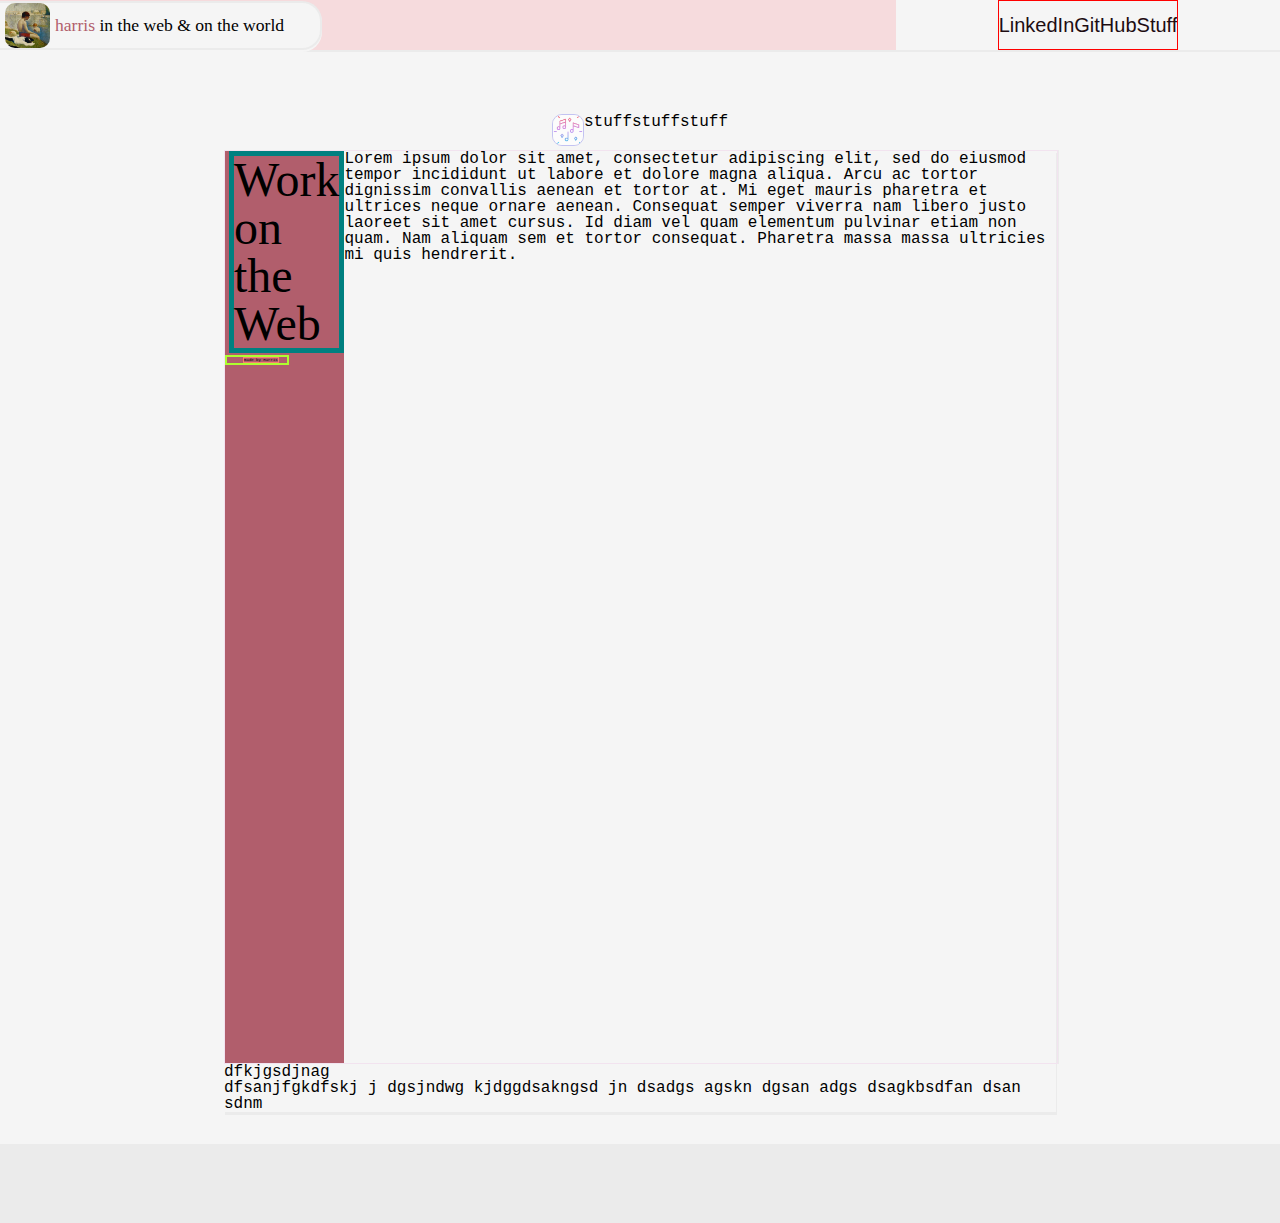
==== index.html @ e140eba7 "playing around with body elements, created more problems but also some headway" ====
<!DOCTYPE html>
<html lang="en">
<head>
    <meta charset="UTF-8">
    <meta name="viewport" content="width=device-width, initial-scale=1.0">
    <link rel="stylesheet" href="assets/reset.css">
    <link rel="stylesheet" href="assets/style.css">
    <title>Harris' Portfolio</title>
</head>
<body>
    <header>

        <div id="site-logo">
            <img src="assets/images/boy looking left.png" alt="header image" height="45px" width="45px">
            <p><span id="harris">harris</span> in the web & on the world</p>
        </div>

        <div id="nav-tup">
            <nav>
                <div id="nav-items-tup">
                    <ul id="nav-items">
                        <li><span id="zam"><a href="https://coolors.co/cec2ff-ebebeb-b3b3f1-dcb6d5-d6a1bf-553e4e-d396b4-cf8ba9-b15e6c">LinkedIn</a></span></li>
                        <li><span id="bam"><a href="">GitHub</a></span></li>
                        <li><span id="glam"><a href="">Stuff</a></span></li>
                    </ul>
                </div>
            </nav>
        </div>

    </header>

    <main>
        <div class="row-v1">
            <div id="music-v1">
                <img src="assets/images/music 2.png" alt="" height="30" width="30">
            </div>
            <div >
                <ul class="pg-nav">
                    <li>stuff</li>
                    <li>stuff</li>
                    <li>stuff</li>
                </ul>
            </div>
        </div>

        <div class="pg-v1">
            <div id="wlcm-sctn">
                    <div id="hdr-bnnr">
                        <h1>Work on the Web</h1> 
                        <div id="frm-hrrs-tup">
                            <span id="frm-hrrs"><p>made by Harris</p></span>
                        </div>
                        
                    </div> 

                <p>Lorem ipsum dolor sit amet, consectetur adipiscing elit, sed do eiusmod tempor incididunt ut labore et dolore magna aliqua. Arcu ac tortor dignissim convallis aenean et tortor at. Mi eget mauris pharetra et ultrices neque ornare aenean. Consequat semper viverra nam libero justo laoreet sit amet cursus. Id diam vel quam elementum pulvinar etiam non quam. Nam aliquam sem et tortor consequat. Pharetra massa massa ultricies mi quis hendrerit. <br><br><br><br><br><br><br><br><br><br><br><br><br><br><br><br><br><br><br><br><br><br><br><br><br><br><br><br><br><br><br><br><br><br><br><br><br><br><br><br><br><br><br><br><br><br><br><br><br><br><br></p>
            </div>

            <div>
                <h2>dfkjgsdjnag</h2>
                <p>dfsanjfgkdfskj j dgsjndwg kjdggdsakngsd jn dsadgs  agskn dgsan adgs dsagkbsdfan dsan sdnm</p>
            </div>







        </div>



    </main>

    <div id="footer-tup">
        <footer>
            <p></p>
        </footer>
    </div>
</body>
</html>
---- assets/style.css ----
:root{
    --white-smoke:#F5F5F5;
    --anti-flash-white:#EBEBEB;
}




/*Creating page defaults*/
* {
    color:black;
    font-family: monospace;
    font-size: 16px;
    margin: 0;
    padding: 0;
}

/*Creating page defaults*/
html {
    width:100%;
    height: 100%;
}

body {
    background-color: #F5F5F5;
}

header{
/*Dimensions*/
width: auto;
height: auto;
padding: 0 0 0 0;

/*Display and positioning*/
display: flex;
justify-content: space-between;
align-items: center;

background-color: #F6DBDD;
box-shadow: 0px 2px #EBEBEB;
/*Border so we can visualize the element
border-bottom: solid 2px black;
border-top: solid 2px black;*/
}

#site-logo{

    /*Dimensions and borders*/
    margin: 1px 0 0 0px;
    padding: 0 0px 0 0px;
    border-top: solid 2px var(--anti-flash-white);
    border-bottom: solid 2px var(--anti-flash-white);
    border-right: solid 2px var(--anti-flash-white);
    border-radius: 0px 20px 20px 0;/*top-left top-right bottom-right bottom-left*/ 
    width: 25%;

    /*Display positioning*/
    display: flex;
    flex-direction: row;
    justify-content: start;
    align-items: center;

    background-color: var(--white-smoke);
    box-shadow: 0px 2px #F5F5F5;
    
}

#site-logo img{
    margin: 0px 5px 0px 5px;
    border-radius: 10px;
}

#site-logo p{
    /*Font Stuff*/
    font-family: Georgia, 'Times New Roman', Times, serif;
    font-size: 1.10em;

}

#harris{
    /**/
    color:#B15E6C;
}

#nav-tup{
    /*Dimesions and Border*/
    width:30%;
    height: auto;
    margin: 0 0 0 0;
  

    /*Display and Postioning*/
    display:flex;
    flex-direction: row;
    justify-content: center;
    align-items: center;
    
    background-color: var(--white-smoke);
    

}

#nav-items-tup{
    display: flex;
    flex-direction: row;
    /*Dimensions and Borders*/
    width: auto;
    height: 3em;
    
    justify-content: center;
    border: solid 1px red;

    overflow: hidden;

}

#nav-items{
    display: flex;
    flex-direction: row;
    align-items: center;
    text-align: center;
}

#nav-items a{
   /*Dimensions and border*/
    margin: 0 0 0 0;
    display: block;
   
    /*border: solid 1px black;*/
    
    /*text formating*/
    text-decoration: none;
    font-size: 1.25em;
    font-family:Tahoma, sans-serif;
    color:#1D0C12;

    
}

#zam:hover{
    height: auto;
    width: auto;
    background-color: #FFEBAD;
    border-radius: 50px 50px 50px 50px;
}

#bam:hover{
    height: auto;
    width: auto;
    background-color: #B15E6C;
    border-radius: 50px 50px 50px 50px;
}

#glam:hover{
    height: auto;
    width: auto;
    background-color: #B3B3F1;
    border-radius: 50px 50px 50px 50px;
}

 /* #nav-items a:hover {
    border: solid 1px black;
    
    background-color:var(#EBEBEB);
    animation-play-state: paused;
   
}  */

main {
    /*Dimensions positioning*/
    width:auto;
    display:flex;
    flex-direction: column;
    align-items: center; 
    margin:4em 0 2em 0;
    

    /*border:solid 5px gold;*/
}

.row-v1{
    display: flex;
    flex-direction: row;
}

#music-v1 img{
    border-radius: 10px 10px 10px 10px;
    border: solid 1px #B3B3F1;
    opacity: .75;
}

.pg-nav{
    display: flex;

}

.pg-v1 {
    /*border:solid 5px black;*/
    width:65%;
    box-shadow: 1px 3px #EBEBEB;
}

#wlcm-sctn {
    width: 100%;
    border: solid 1px #F2E3EF;
    display:flex;
    flex-direction: row;
    box-shadow: 1px 0px #EBEBEB;
    
}

#hdr-bnnr{
    height: auto;
    width: auto;
    background-color: #B15E6C;
}

#wlcm-sctn h1{
    display: flex;
    flex-basis: 2;
    margin: 0  0 2px 4px;
    font-size: 3em;
    
    font-family:Georgia, 'Times New Roman', Times, serif;
    border: solid 5px teal;
}



#frm-hrrs-tup{
    width: 50%;
    display: flex;
    justify-content: flex-end;
    border: solid 2px greenyellow;
}

#frm-hrrs{
    font-size: .25em;

    margin: 0 2em 0 1em;
    border: solid 1px salmon;
    display: flex;
    
    align-items: flex-end;
}



#footer-tup{
    width:auto;
    
}



footer{
    height: 5em;
    width:auto;
    background-color: var(--anti-flash-white);

}
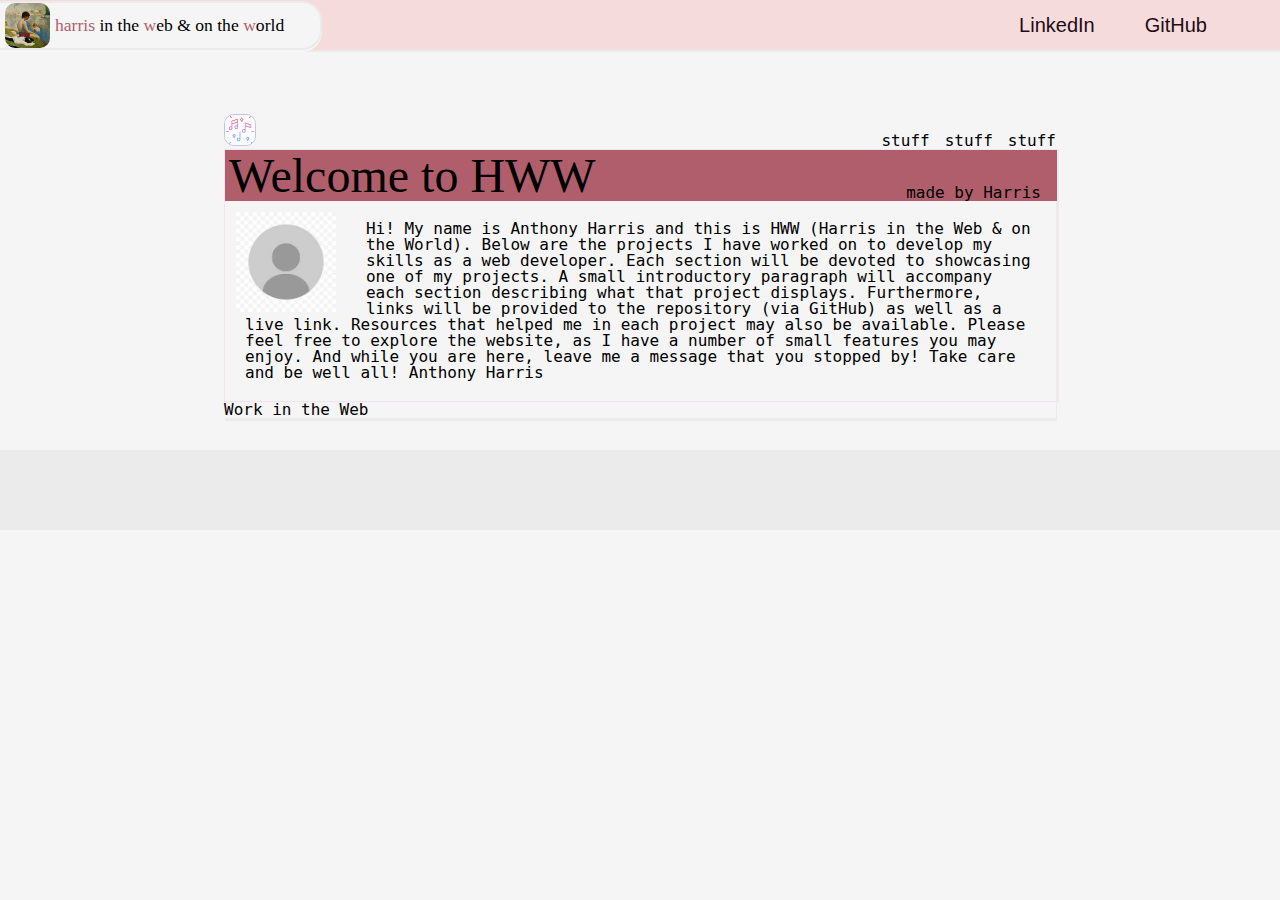
==== commit 0515e73a: "The main template is complete. Most of what is left is actual content" ====
--- a/index.html
+++ b/index.html
@@ -12,7 +12,7 @@
 
         <div id="site-logo">
             <img src="assets/images/boy looking left.png" alt="header image" height="45px" width="45px">
-            <p><span id="harris">harris</span> in the web & on the world</p>
+            <p><span class="harris">harris</span> in the <span class="harris">w</span>eb & on the <span class="harris">w</span>orld</p>
         </div>
 
         <div id="nav-tup">
@@ -21,7 +21,6 @@
                     <ul id="nav-items">
                         <li><span id="zam"><a href="https://coolors.co/cec2ff-ebebeb-b3b3f1-dcb6d5-d6a1bf-553e4e-d396b4-cf8ba9-b15e6c">LinkedIn</a></span></li>
                         <li><span id="bam"><a href="">GitHub</a></span></li>
-                        <li><span id="glam"><a href="">Stuff</a></span></li>
                     </ul>
                 </div>
             </nav>
@@ -34,7 +33,7 @@
             <div id="music-v1">
                 <img src="assets/images/music 2.png" alt="" height="30" width="30">
             </div>
-            <div >
+            <div>
                 <ul class="pg-nav">
                     <li>stuff</li>
                     <li>stuff</li>
@@ -46,19 +45,25 @@
         <div class="pg-v1">
             <div id="wlcm-sctn">
                     <div id="hdr-bnnr">
-                        <h1>Work on the Web</h1> 
+                        <h1>Welcome to HWW</h1> 
                         <div id="frm-hrrs-tup">
                             <span id="frm-hrrs"><p>made by Harris</p></span>
                         </div>
                         
                     </div> 
-
-                <p>Lorem ipsum dolor sit amet, consectetur adipiscing elit, sed do eiusmod tempor incididunt ut labore et dolore magna aliqua. Arcu ac tortor dignissim convallis aenean et tortor at. Mi eget mauris pharetra et ultrices neque ornare aenean. Consequat semper viverra nam libero justo laoreet sit amet cursus. Id diam vel quam elementum pulvinar etiam non quam. Nam aliquam sem et tortor consequat. Pharetra massa massa ultricies mi quis hendrerit. <br><br><br><br><br><br><br><br><br><br><br><br><br><br><br><br><br><br><br><br><br><br><br><br><br><br><br><br><br><br><br><br><br><br><br><br><br><br><br><br><br><br><br><br><br><br><br><br><br><br><br></p>
+                <div class="cntnt-tup">
+                    <div class="photo-1-tup">
+                        <img src="assets/images/insert-prof-foto.jpg" alt="insert professional phote here" height="100px" width="100px">
+                        <span id="foto-ghst">iv</span>
+                    </div>   
+                    <p>Hi! My name is Anthony Harris and this is HWW (Harris in the Web & on the World). Below are the projects I have worked on to develop my skills as a web developer. Each section will be devoted to showcasing one of my projects. A small introductory paragraph will accompany each section describing what that project displays. Furthermore, links will be provided to the repository (via GitHub) as well as a live link. Resources that helped me in each project may also be available. Please feel free to explore the website, as I have a number of small features you may enjoy. And while you are here, leave me a message that you stopped by! Take care and be well all! Anthony Harris
+                    </p>
+                </div>
             </div>
 
             <div>
-                <h2>dfkjgsdjnag</h2>
-                <p>dfsanjfgkdfskj j dgsjndwg kjdggdsakngsd jn dsadgs  agskn dgsan adgs dsagkbsdfan dsan sdnm</p>
+                <h2>Work in the Web</h2>
+                <p></p>
             </div>
 
 
--- a/assets/style.css
+++ b/assets/style.css
@@ -77,7 +77,7 @@
 
 }
 
-#harris{
+.harris{
     /**/
     color:#B15E6C;
 }
@@ -95,7 +95,7 @@
     justify-content: center;
     align-items: center;
     
-    background-color: var(--white-smoke);
+    /*background-color: var(--white-smoke);*/
     
 
 }
@@ -108,7 +108,7 @@
     height: 3em;
     
     justify-content: center;
-    border: solid 1px red;
+    /*border: solid 1px red;*/
 
     overflow: hidden;
 
@@ -119,6 +119,10 @@
     flex-direction: row;
     align-items: center;
     text-align: center;
+}
+
+#nav-items li{
+    margin: 0 0 0 50px;
 }
 
 #nav-items a{
@@ -181,6 +185,10 @@
 .row-v1{
     display: flex;
     flex-direction: row;
+    width: 65%;
+    justify-content: space-between;
+    align-items: flex-end;
+    /*border: solid 1px black;*/
 }
 
 #music-v1 img{
@@ -190,8 +198,15 @@
 }
 
 .pg-nav{
-    display: flex;
-
+    /*border: red 1px solid;*/
+    display: flex;
+    flex-direction: row-reverse;
+    
+
+}
+
+.pg-nav li{
+    margin: 0 0 0 15px;
 }
 
 .pg-v1 {
@@ -204,12 +219,14 @@
     width: 100%;
     border: solid 1px #F2E3EF;
     display:flex;
-    flex-direction: row;
+    flex-direction: column;
     box-shadow: 1px 0px #EBEBEB;
     
 }
 
 #hdr-bnnr{
+    display: flex;
+    justify-content: space-between;
     height: auto;
     width: auto;
     background-color: #B15E6C;
@@ -218,40 +235,57 @@
 #wlcm-sctn h1{
     display: flex;
     flex-basis: 2;
-    margin: 0  0 2px 4px;
+    margin: 2px 0 1px 4px;
     font-size: 3em;
     
     font-family:Georgia, 'Times New Roman', Times, serif;
-    border: solid 5px teal;
-}
-
-
+    /*border: solid 5px teal;*/
+}
+
+.cntnt-tup p{
+
+    /*border: solid 1px red;*/
+    margin:20px;
+   
+}
+
+.photo-1-tup {
+    float: left;
+}
+
+#foto-ghst{
+    /*border: solid 1px #B15E6C;*/
+    color:var(--white-smoke);
+    height: 100px;
+    width: 100px;
+}
+
+.photo-1-tup img{
+    margin: 10px 0 0 10px;
+    border: solid 1px var(--white-smoke);
+}
 
 #frm-hrrs-tup{
     width: 50%;
     display: flex;
     justify-content: flex-end;
-    border: solid 2px greenyellow;
+    /*border: solid 2px greenyellow;*/
 }
 
 #frm-hrrs{
-    font-size: .25em;
-
-    margin: 0 2em 0 1em;
-    border: solid 1px salmon;
+    font-size: 1em;
+
+    margin: 0 1em 0 1em;
+    /*border: solid 1px salmon;*/
     display: flex;
     
     align-items: flex-end;
 }
-
-
 
 #footer-tup{
     width:auto;
     
 }
-
-
 
 footer{
     height: 5em;
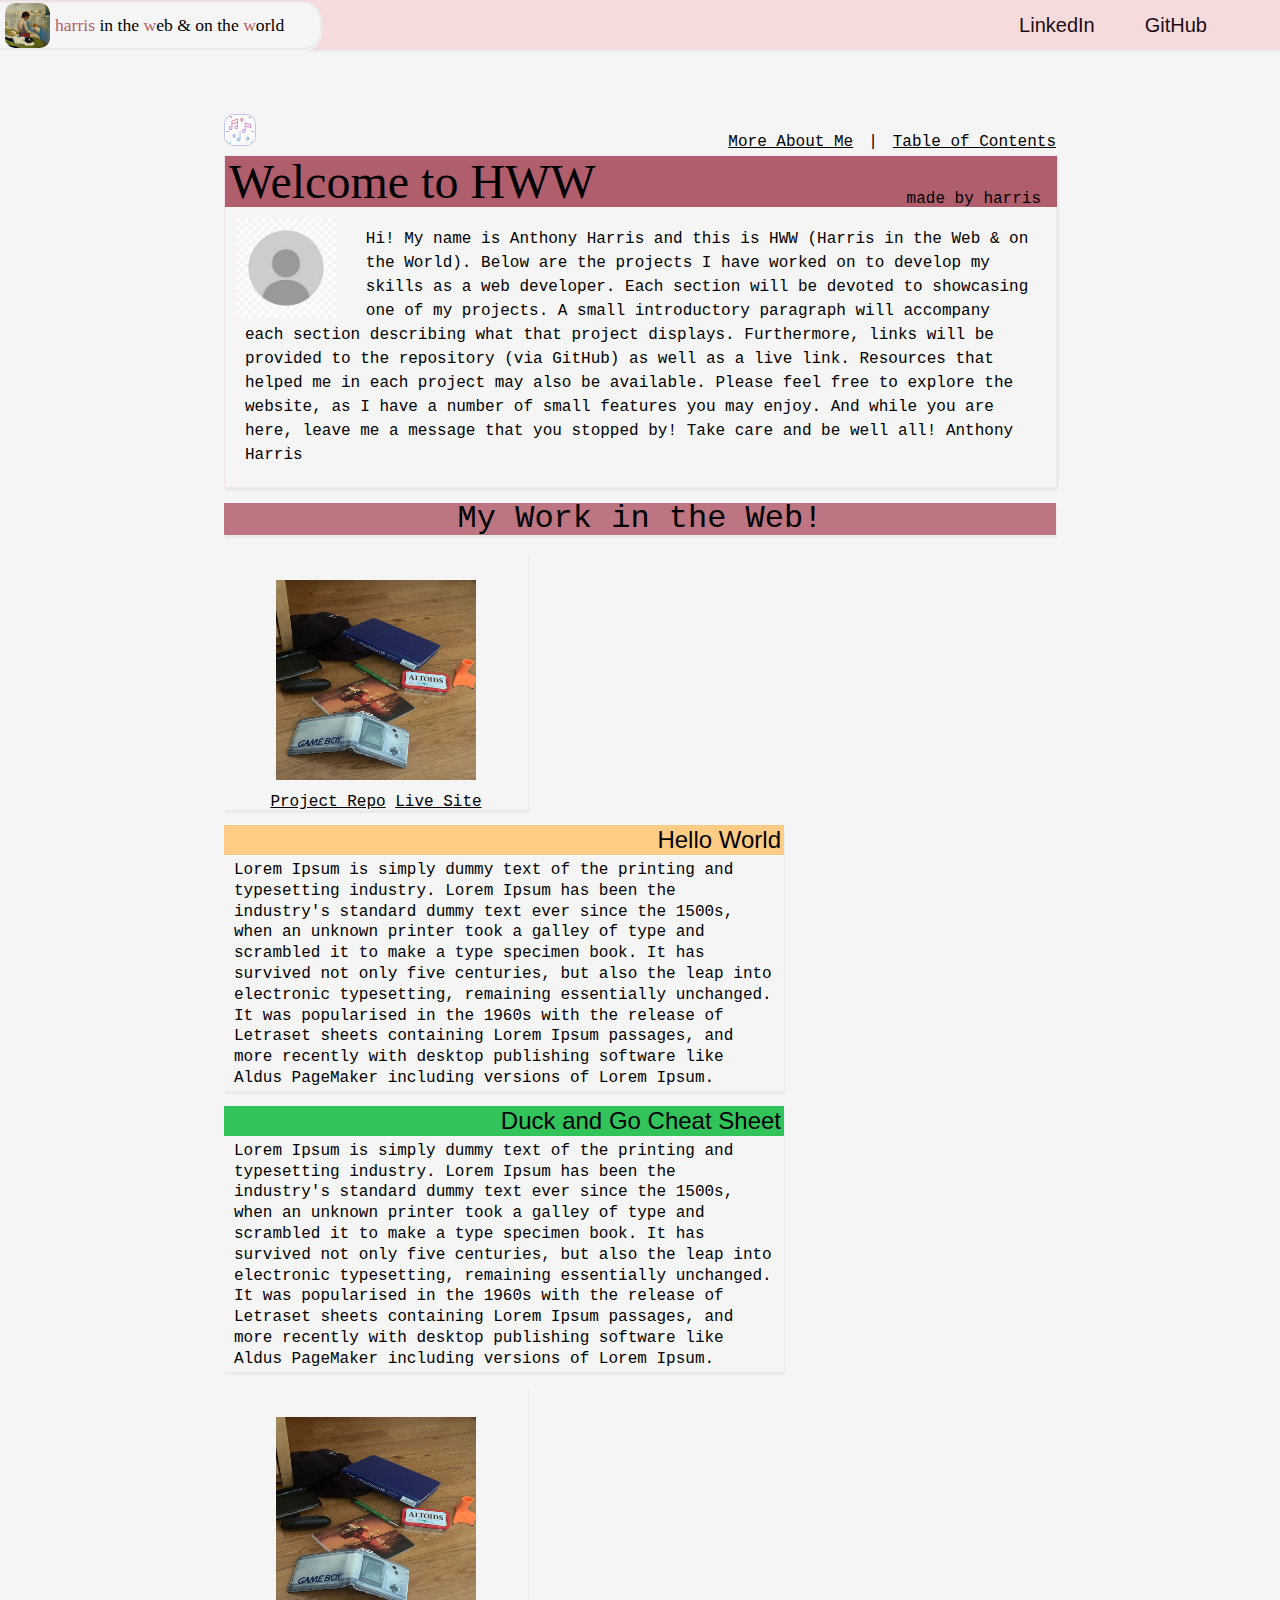
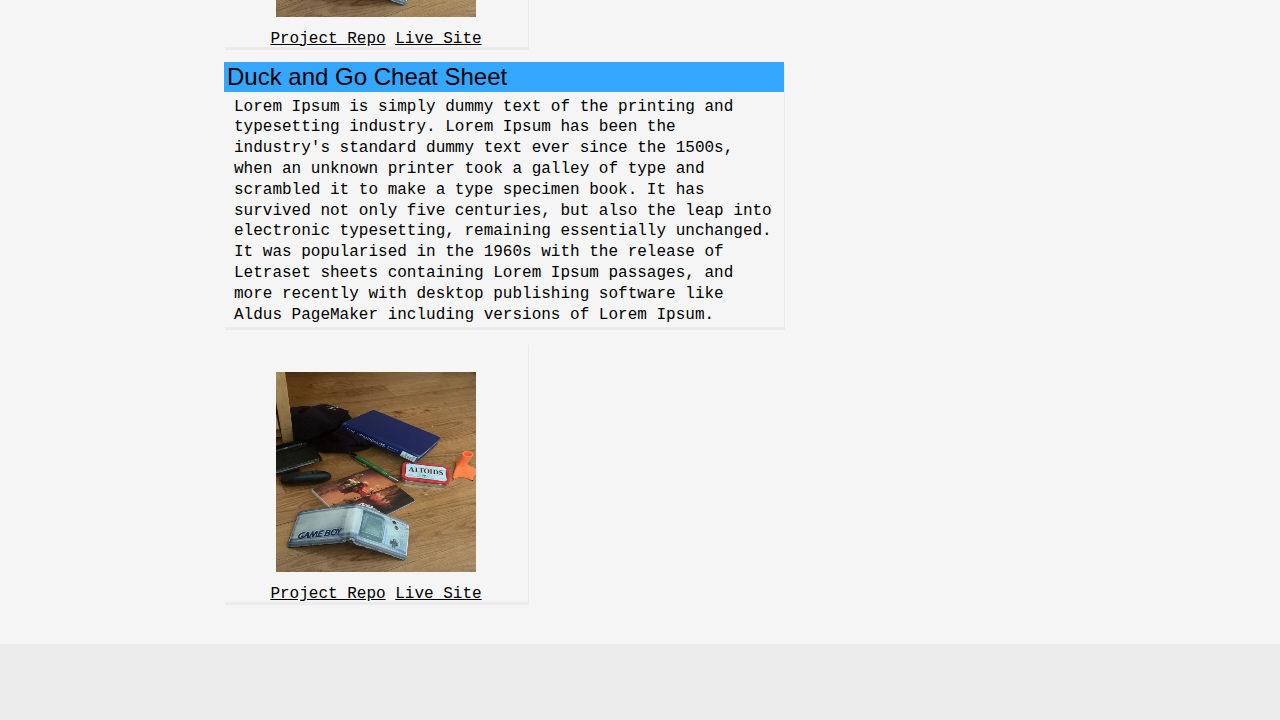
==== commit 2cdeb7a1: "add more content and styled it. The content is only filler and needs to be less dummy. I'm tired and" ====
--- a/index.html
+++ b/index.html
@@ -35,9 +35,9 @@
             </div>
             <div>
                 <ul class="pg-nav">
-                    <li>stuff</li>
-                    <li>stuff</li>
-                    <li>stuff</li>
+                    <li><a href="">More About Me</a></li>
+                    <li>|</li>
+                    <li><a href="">Table of Contents</a></li>
                 </ul>
             </div>
         </div>
@@ -47,7 +47,7 @@
                     <div id="hdr-bnnr">
                         <h1>Welcome to HWW</h1> 
                         <div id="frm-hrrs-tup">
-                            <span id="frm-hrrs"><p>made by Harris</p></span>
+                            <span id="frm-hrrs"><p>made by harris</p></span>
                         </div>
                         
                     </div> 
@@ -60,22 +60,90 @@
                     </p>
                 </div>
             </div>
+        </div>
 
-            <div>
-                <h2>Work in the Web</h2>
-                <p></p>
+        <div class="pg-v1">
+            <div id="wrk-web-hdr">
+                <h2>My Work in the Web!</h2>
+            </div>
+            
+        </div>
+
+        <div class="pg-v2-v3-row">
+            <div class="pg-v3">
+                <figure>
+                    <img src="assets/images/IMG_0970.JPG" alt="" width="200px" height="200px">
+                </figure>
+                <figcaption>
+                    <a href="">Project Repo</a>
+                    <a href="">Live Site</a>
+                </figcaption>
             </div>
 
-
-
-
-
-
+            <div class="pg-v2">
+                <div class="pg-v2-row">
+                    <div class="prjct-hdr">
+                        <h3>Hello World</h3>
+                    </div>
+                    <div>
+                        <p>Lorem Ipsum is simply dummy text of the printing and typesetting industry. Lorem Ipsum has been the industry's standard dummy text ever since the 1500s, when an unknown printer took a galley of type and scrambled it to make a type specimen book. It has survived not only five centuries, but also the leap into electronic typesetting, remaining essentially unchanged. It was popularised in the 1960s with the release of Letraset sheets containing Lorem Ipsum passages, and more recently with desktop publishing software like Aldus PageMaker including versions of Lorem Ipsum.</p>
+                    </div>
+                </div>       
+            </div>
 
         </div>
 
+        <div class="pg-v2-v3-row">
+            <div class="pg-v2">
+                <div class="pg-v2-row">
+                    <div id="prjct-hdr-3">
+                        <h3>Duck and Go Cheat Sheet</h3>
+                    </div>
+                    <div>
+                        <p>Lorem Ipsum is simply dummy text of the printing and typesetting industry. Lorem Ipsum has been the industry's standard dummy text ever since the 1500s, when an unknown printer took a galley of type and scrambled it to make a type specimen book. It has survived not only five centuries, but also the leap into electronic typesetting, remaining essentially unchanged. It was popularised in the 1960s with the release of Letraset sheets containing Lorem Ipsum passages, and more recently with desktop publishing software like Aldus PageMaker including versions of Lorem Ipsum.</p>
+                    </div>
+                </div>       
+            </div>
 
+            <div class="pg-v3-alt1">
+                <figure>
+                    <img src="assets/images/IMG_0970.JPG" alt="" width="200px" height="200px">
+                </figure>
+                <figcaption>
+                    <a href="">Project Repo</a>
+                    <a href="">Live Site</a>
+                </figcaption>
+            </div>
 
+            
+
+        </div>
+
+        <div class="pg-v2-v3-row">
+            <div class="pg-v2">
+                <div class="pg-v2-row">
+                    <div id="prjct-hdr-4">
+                        <h3>Duck and Go Cheat Sheet</h3>
+                    </div>
+                    <div>
+                        <p>Lorem Ipsum is simply dummy text of the printing and typesetting industry. Lorem Ipsum has been the industry's standard dummy text ever since the 1500s, when an unknown printer took a galley of type and scrambled it to make a type specimen book. It has survived not only five centuries, but also the leap into electronic typesetting, remaining essentially unchanged. It was popularised in the 1960s with the release of Letraset sheets containing Lorem Ipsum passages, and more recently with desktop publishing software like Aldus PageMaker including versions of Lorem Ipsum.</p>
+                    </div>
+                </div>       
+            </div>
+
+            <div id="pg-v3-alt2">
+                <figure>
+                    <img src="assets/images/IMG_0970.JPG" alt="" width="200px" height="200px">
+                </figure>
+                <figcaption>
+                    <a href="">Project Repo</a>
+                    <a href="">Live Site</a>
+                </figcaption>
+            </div>
+
+            
+
+        </div>
     </main>
 
     <div id="footer-tup">
--- a/assets/style.css
+++ b/assets/style.css
@@ -200,17 +200,19 @@
 .pg-nav{
     /*border: red 1px solid;*/
     display: flex;
-    flex-direction: row-reverse;
+    flex-direction: row;
     
 
 }
 
 .pg-nav li{
     margin: 0 0 0 15px;
+    font-weight: 500;
 }
 
 .pg-v1 {
     /*border:solid 5px black;*/
+    margin: 5px 0 10px 0;
     width:65%;
     box-shadow: 1px 3px #EBEBEB;
 }
@@ -246,6 +248,7 @@
 
     /*border: solid 1px red;*/
     margin:20px;
+    line-height: 1.5em;
    
 }
 
@@ -282,6 +285,167 @@
     align-items: flex-end;
 }
 
+#wrk-web-hdr{
+    height: auto;
+    width: auto;
+    background-color: #BD7581;
+}
+
+#wrk-web-hdr h2{
+
+    font-size: 2em;
+    text-align: center;
+}
+
+.pg-v2-v3-row{
+    width: 65%;
+    display: flex;
+    flex-wrap: wrap;
+    justify-content: space-between;
+}
+
+.pg-v3{
+    background-color:;
+    display: flex;
+    flex-direction: column;
+    justify-content: center;
+    align-items: center;
+    margin: 5px 0 10px 0;
+    width:19em;
+    box-shadow: 1px 3px #EBEBEB;
+}
+
+.pg-v3 img{
+    padding:30px 0 10px 0;
+}
+
+.pg-v3 p{
+    padding: 5px 0 10px 0
+}
+
+.pg-v3-alt1{
+    background-color:;
+    display: flex;
+    flex-direction: column;
+    justify-content: center;
+    align-items: center;
+    margin: 5px 0 10px 0;
+    width:19em;
+    box-shadow: 1px 3px #EBEBEB;
+}
+
+.pg-v3-alt1 img{
+    padding:30px 0 10px 0;
+}
+
+.pg-v3-alt1 p{
+    padding: 5px 0 10px 0
+}
+
+#pg-v3-alt2{
+    background-color:;
+    display: flex;
+    flex-direction: column;
+    justify-content: center;
+    align-items: center;
+    margin: 5px 0 10px 0;
+    width:19em;
+    box-shadow: 1px 3px #EBEBEB;
+}
+
+#pg-v3-alt2 img{
+    padding:30px 0 10px 0;
+}
+
+#pg-v3-alt2 p{
+    padding: 5px 0 10px 0
+}
+
+
+.pg-v2 {
+    display: flex;
+    margin: 5px 0 10px 0;
+    width:35em;
+    box-shadow: 1px 3px #EBEBEB;
+}
+
+.pg-v2-row{
+    width: 100%;
+}
+
+.pg-v2-row p{
+    line-height: 1.30em;
+    margin: 5px 10px 2px 10px;
+}
+
+.prjct-hdr {
+    display: flex;
+    justify-content: flex-end;
+    width: 100%;
+    height:auto;
+    padding: 3px 0 3px 0;
+    background-color:#FFCC85;
+}
+
+.prjct-hdr h3 {
+    font-size: 1.5em;
+    font-family:'Arial Narrow Bold', sans-serif;
+
+    margin: 0 3px 0 0;
+}
+
+#prjct-hdr-3 {
+    display: flex;
+    justify-content: flex-end;
+    width: 100%;
+    height:auto;
+    padding: 3px 0 3px 0;
+    background-color:#32C35B;
+}
+
+#prjct-hdr-3 h3 {
+    font-size: 1.5em;
+    font-family:'Arial Narrow Bold', sans-serif;
+
+    margin: 0 3px 0 0;
+}
+
+#prjct-hdr-2{
+    display: flex;
+    justify-content: flex-start;
+    width: 100%;
+    height:auto;
+    padding: 3px 0 3px 0;
+    background-color:#FFCC85;
+}
+
+#prjct-hdr-2 h3 {
+    font-size: 1.5em;
+    font-family:'Arial Narrow Bold', sans-serif;
+
+    margin: 0 0px 0 3px; 
+}
+
+#prjct-hdr-4{
+    display: flex;
+    justify-content: flex-start;
+    width: 100%;
+    height:auto;
+    padding: 3px 0 3px 0;
+    background-color:#35A7FF;
+}
+
+#prjct-hdr-4 h3 {
+    font-size: 1.5em;
+    font-family:'Arial Narrow Bold', sans-serif;
+
+    margin: 0 0px 0 3px; 
+}
+
+
+
+
+
 #footer-tup{
     width:auto;
     
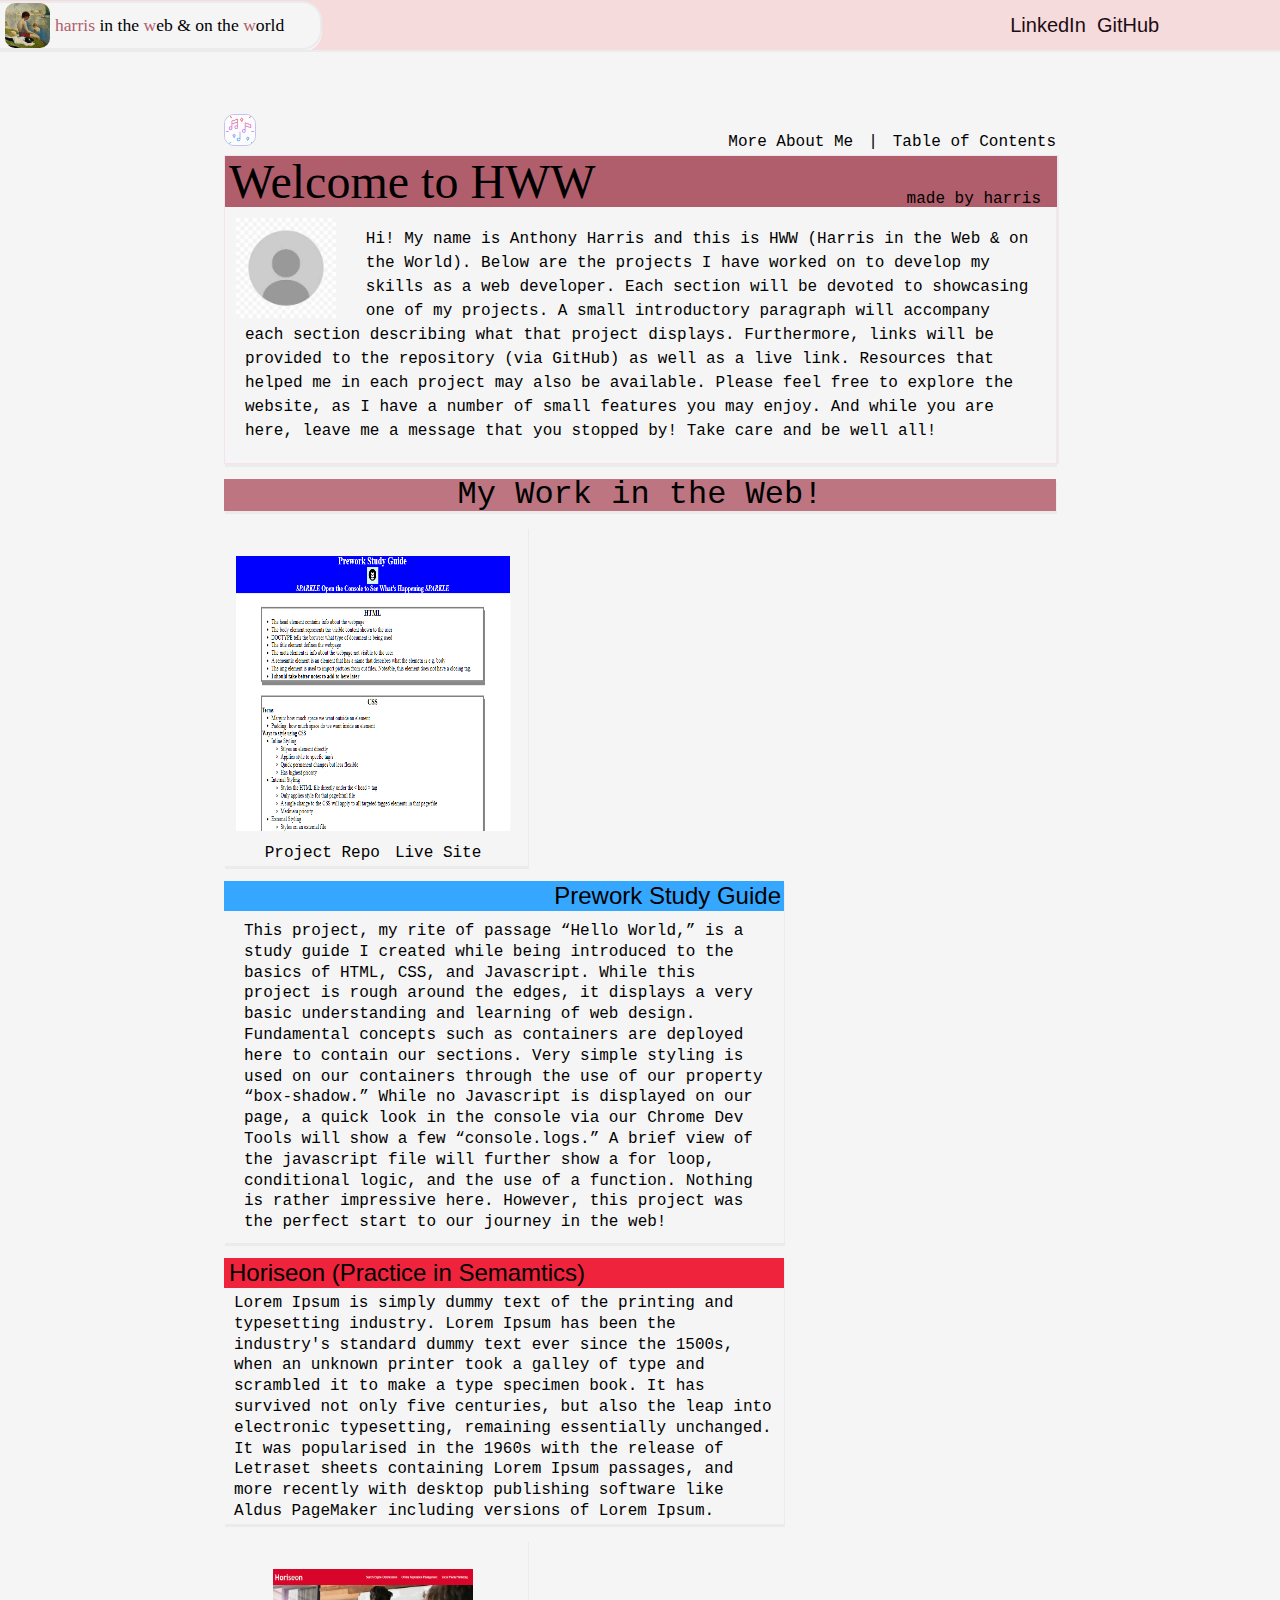
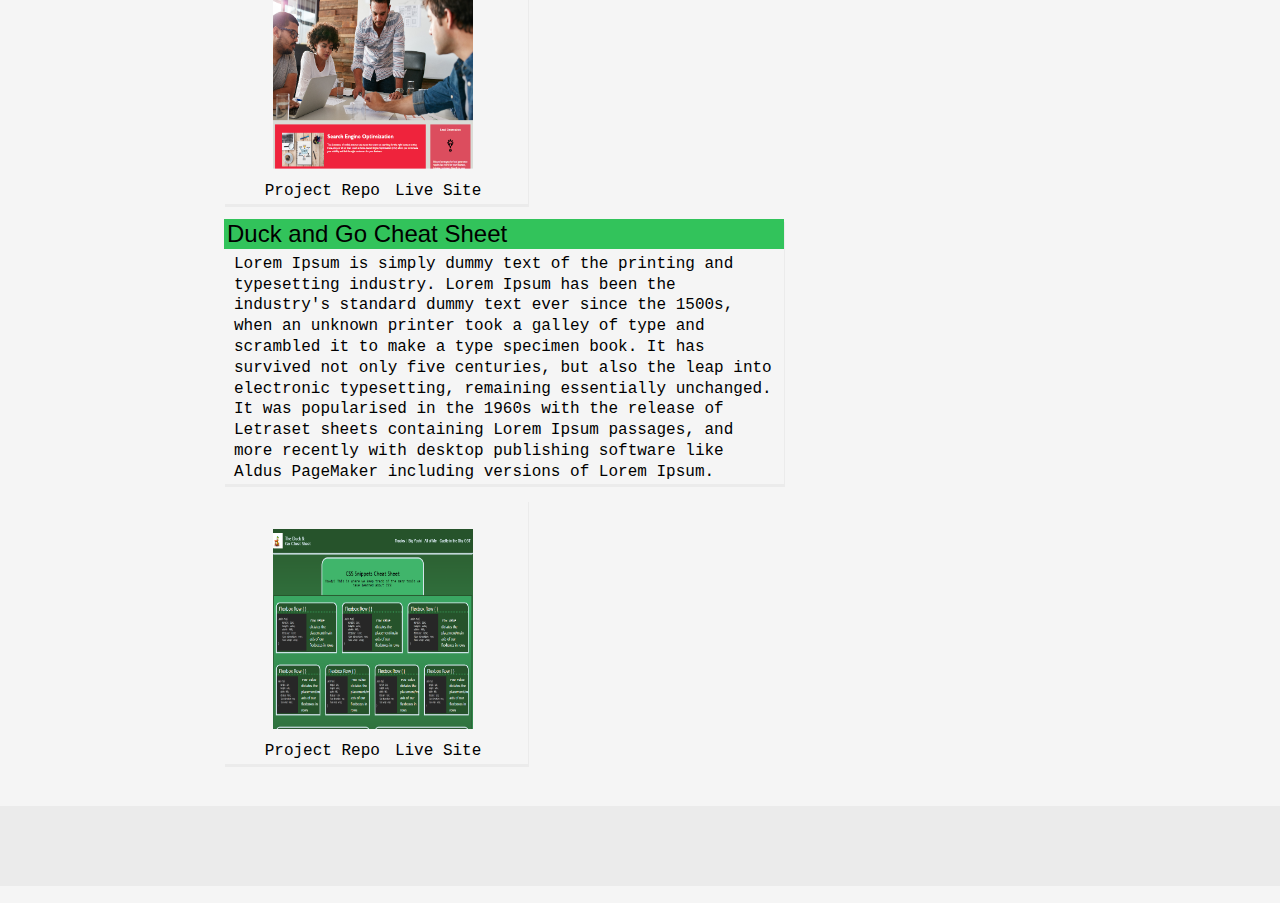
==== commit 1b73ffc8: "half finished'" ====
--- a/index.html
+++ b/index.html
@@ -19,8 +19,8 @@
             <nav>
                 <div id="nav-items-tup">
                     <ul id="nav-items">
-                        <li><span id="zam"><a href="https://coolors.co/cec2ff-ebebeb-b3b3f1-dcb6d5-d6a1bf-553e4e-d396b4-cf8ba9-b15e6c">LinkedIn</a></span></li>
-                        <li><span id="bam"><a href="">GitHub</a></span></li>
+                        <li><a href="https://coolors.co/cec2ff-ebebeb-b3b3f1-dcb6d5-d6a1bf-553e4e-d396b4-cf8ba9-b15e6c">LinkedIn</a></li>
+                        <li><a href="https://github.com/harristheharris" target="_blank">GitHub</a></li>
                     </ul>
                 </div>
             </nav>
@@ -56,7 +56,7 @@
                         <img src="assets/images/insert-prof-foto.jpg" alt="insert professional phote here" height="100px" width="100px">
                         <span id="foto-ghst">iv</span>
                     </div>   
-                    <p>Hi! My name is Anthony Harris and this is HWW (Harris in the Web & on the World). Below are the projects I have worked on to develop my skills as a web developer. Each section will be devoted to showcasing one of my projects. A small introductory paragraph will accompany each section describing what that project displays. Furthermore, links will be provided to the repository (via GitHub) as well as a live link. Resources that helped me in each project may also be available. Please feel free to explore the website, as I have a number of small features you may enjoy. And while you are here, leave me a message that you stopped by! Take care and be well all! Anthony Harris
+                    <p>Hi! My name is Anthony Harris and this is HWW (Harris in the Web & on the World). Below are the projects I have worked on to develop my skills as a web developer. Each section will be devoted to showcasing one of my projects. A small introductory paragraph will accompany each section describing what that project displays. Furthermore, links will be provided to the repository (via GitHub) as well as a live link. Resources that helped me in each project may also be available. Please feel free to explore the website, as I have a number of small features you may enjoy. And while you are here, leave me a message that you stopped by! Take care and be well all!
                     </p>
                 </div>
             </div>
@@ -72,21 +72,21 @@
         <div class="pg-v2-v3-row">
             <div class="pg-v3">
                 <figure>
-                    <img src="assets/images/IMG_0970.JPG" alt="" width="200px" height="200px">
+                   <a href="https://harristheharris.github.io/prework-study-guide/"><img src="assets/images/a12.png" alt="" width="275px" height="275px"></a> 
                 </figure>
                 <figcaption>
-                    <a href="">Project Repo</a>
-                    <a href="">Live Site</a>
+                    <a href="https://github.com/harristheharris/prework-study-guide" target="_blank">Project Repo</a>
+                    <a href="https://harristheharris.github.io/prework-study-guide/" target="_blank">Live Site</a>
                 </figcaption>
             </div>
 
             <div class="pg-v2">
                 <div class="pg-v2-row">
                     <div class="prjct-hdr">
-                        <h3>Hello World</h3>
+                        <h3> Prework Study Guide</h3>
                     </div>
-                    <div>
-                        <p>Lorem Ipsum is simply dummy text of the printing and typesetting industry. Lorem Ipsum has been the industry's standard dummy text ever since the 1500s, when an unknown printer took a galley of type and scrambled it to make a type specimen book. It has survived not only five centuries, but also the leap into electronic typesetting, remaining essentially unchanged. It was popularised in the 1960s with the release of Letraset sheets containing Lorem Ipsum passages, and more recently with desktop publishing software like Aldus PageMaker including versions of Lorem Ipsum.</p>
+                    <div class="p-f" >
+                        <p>This project, my rite of passage “Hello World,” is a study guide I created while being introduced to the basics of HTML, CSS, and Javascript. While this project is rough around the edges, it displays a very basic understanding and learning of web design. Fundamental concepts such as containers are deployed here to contain our sections. Very simple styling is used on our containers through the use of our property “box-shadow.” While no Javascript is displayed on our page, a quick look in the console via our Chrome Dev Tools will show a few “console.logs.” A brief view of the javascript file will further show a for loop, conditional logic, and the use of a function. Nothing is rather impressive here. However, this project was the perfect start to our journey in the web!</p>
                     </div>
                 </div>       
             </div>
@@ -97,7 +97,7 @@
             <div class="pg-v2">
                 <div class="pg-v2-row">
                     <div id="prjct-hdr-3">
-                        <h3>Duck and Go Cheat Sheet</h3>
+                        <h3>Horiseon (Practice in Semamtics)</h3>
                     </div>
                     <div>
                         <p>Lorem Ipsum is simply dummy text of the printing and typesetting industry. Lorem Ipsum has been the industry's standard dummy text ever since the 1500s, when an unknown printer took a galley of type and scrambled it to make a type specimen book. It has survived not only five centuries, but also the leap into electronic typesetting, remaining essentially unchanged. It was popularised in the 1960s with the release of Letraset sheets containing Lorem Ipsum passages, and more recently with desktop publishing software like Aldus PageMaker including versions of Lorem Ipsum.</p>
@@ -107,11 +107,11 @@
 
             <div class="pg-v3-alt1">
                 <figure>
-                    <img src="assets/images/IMG_0970.JPG" alt="" width="200px" height="200px">
+                   <a href="https://harristheharris.github.io/challenge-one/"><img src="assets/images/horiseon.png" alt="" width="200px" height="200px"></a> 
                 </figure>
                 <figcaption>
-                    <a href="">Project Repo</a>
-                    <a href="">Live Site</a>
+                    <a href="https://github.com/harristheharris/challenge-one" target="_blank">Project Repo</a>
+                    <a href="https://harristheharris.github.io/challenge-one/" target="_blank">Live Site</a>
                 </figcaption>
             </div>
 
@@ -133,11 +133,11 @@
 
             <div id="pg-v3-alt2">
                 <figure>
-                    <img src="assets/images/IMG_0970.JPG" alt="" width="200px" height="200px">
+                   <a href="https://harristheharris.github.io/mini-project2/"><img src="assets/images/duckandgo.png " alt="" width="200px" height="200px"></a> 
                 </figure>
                 <figcaption>
-                    <a href="">Project Repo</a>
-                    <a href="">Live Site</a>
+                    <a href="https://github.com/harristheharris/mini-project2" target="_blank">Project Repo</a>
+                    <a href="https://harristheharris.github.io/mini-project2/" target="_blank">Live Site</a>
                 </figcaption>
             </div>
 
--- a/assets/style.css
+++ b/assets/style.css
@@ -15,6 +15,10 @@
     padding: 0;
 }
 
+a{
+    text-decoration: none;
+}
+
 /*Creating page defaults*/
 html {
     width:100%;
@@ -26,28 +30,31 @@
 }
 
 header{
-/*Dimensions*/
-width: auto;
-height: auto;
-padding: 0 0 0 0;
-
-/*Display and positioning*/
-display: flex;
-justify-content: space-between;
-align-items: center;
-
-background-color: #F6DBDD;
-box-shadow: 0px 2px #EBEBEB;
-/*Border so we can visualize the element
-border-bottom: solid 2px black;
-border-top: solid 2px black;*/
+    /*Dimensions*/
+    width: auto;
+    height: auto;
+    
+
+    /*Display and positioning*/
+    display: flex;
+    justify-content: space-between;
+    align-items: center;
+
+    /*Styling*/
+    background-color: #F6DBDD;
+    box-shadow: 0px 2px #EBEBEB;
+
+    overflow: hidden;
+
+    /*Border so we can visualize the element
+    border-bottom: solid 2px black;
+    border-top: solid 2px black;*/
 }
 
 #site-logo{
 
     /*Dimensions and borders*/
     margin: 1px 0 0 0px;
-    padding: 0 0px 0 0px;
     border-top: solid 2px var(--anti-flash-white);
     border-bottom: solid 2px var(--anti-flash-white);
     border-right: solid 2px var(--anti-flash-white);
@@ -60,25 +67,27 @@
     justify-content: start;
     align-items: center;
 
+    /*Styling*/
     background-color: var(--white-smoke);
     box-shadow: 0px 2px #F5F5F5;
     
 }
 
 #site-logo img{
+    /*applying margin and curved border to our 'boy looking left' img*/
     margin: 0px 5px 0px 5px;
     border-radius: 10px;
 }
 
 #site-logo p{
-    /*Font Stuff*/
+    /*Font Stuff for our header logo*/
     font-family: Georgia, 'Times New Roman', Times, serif;
     font-size: 1.10em;
 
 }
 
 .harris{
-    /**/
+    /*Used to change the color of 'harris' and the 'w's in header logo*/
     color:#B15E6C;
 }
 
@@ -101,6 +110,7 @@
 }
 
 #nav-items-tup{
+    /*Display*/
     display: flex;
     flex-direction: row;
     /*Dimensions and Borders*/
@@ -115,6 +125,8 @@
 }
 
 #nav-items{
+    /*Holding out main nav*/
+    /*Display and positioning*/
     display: flex;
     flex-direction: row;
     align-items: center;
@@ -122,25 +134,29 @@
 }
 
 #nav-items li{
-    margin: 0 0 0 50px;
+    /*Adding margin to our nav li*/
+    width: 5rem;
+    display: flex;
+    justify-content: space-around;
+    margin: 0 0 0 0;
+    /*border: solid 1px black;*/
 }
 
 #nav-items a{
-   /*Dimensions and border*/
-    margin: 0 0 0 0;
+   /*Display*/
     display: block;
-   
-    /*border: solid 1px black;*/
-    
+
     /*text formating*/
     text-decoration: none;
     font-size: 1.25em;
     font-family:Tahoma, sans-serif;
     color:#1D0C12;
 
-    
-}
-
+    /*border: solid 1px black;*/
+}
+
+
+/*Legacy code that we nay implement again later*/
 #zam:hover{
     height: auto;
     width: auto;
@@ -148,6 +164,7 @@
     border-radius: 50px 50px 50px 50px;
 }
 
+/*Legacy code that we nay implement again later*/
 #bam:hover{
     height: auto;
     width: auto;
@@ -155,6 +172,7 @@
     border-radius: 50px 50px 50px 50px;
 }
 
+/*Legacy code that we nay implement again later*/
 #glam:hover{
     height: auto;
     width: auto;
@@ -182,80 +200,116 @@
     /*border:solid 5px gold;*/
 }
 
+/*This holds our track icon and second nav*/
 .row-v1{
+    /*Display and positioning*/
     display: flex;
     flex-direction: row;
-    width: 65%;
     justify-content: space-between;
     align-items: flex-end;
+    /*Dimension*/
+    width: 65%;
     /*border: solid 1px black;*/
 }
 
+/*Styling our track icon*/
 #music-v1 img{
     border-radius: 10px 10px 10px 10px;
     border: solid 1px #B3B3F1;
     opacity: .75;
 }
 
+/*Our second nav*/
 .pg-nav{
+    /*Display and positioning*/
+    display: flex;
+    flex-direction: row;
     /*border: red 1px solid;*/
-    display: flex;
-    flex-direction: row;
-    
-
-}
-
+
+}
+
+/*Styling our second nav li's*/
 .pg-nav li{
     margin: 0 0 0 15px;
     font-weight: 500;
 }
 
+/*A pre set page or title card or whatever*/
 .pg-v1 {
-    /*border:solid 5px black;*/
+    /*Dimensions*/
     margin: 5px 0 10px 0;
     width:65%;
+    /*Styling*/
     box-shadow: 1px 3px #EBEBEB;
-}
-
+    /*border:solid 5px black;*/
+}
+
+/*our welcome section title card*/
 #wlcm-sctn {
+    /*Dimensions*/
     width: 100%;
-    border: solid 1px #F2E3EF;
+    /*Display and positioning*/
     display:flex;
     flex-direction: column;
+    /*Styling*/
     box-shadow: 1px 0px #EBEBEB;
-    
-}
-
+    border: solid 1px #F2E3EF;
+}
+
+/*welcome section header*/
 #hdr-bnnr{
+    /*Display and positioning*/
     display: flex;
     justify-content: space-between;
-    height: auto;
-    width: auto;
+    /*Dimensions*/
+    height: auto;
+    width: auto;
+
     background-color: #B15E6C;
 }
 
+/*Targeting our h1 within our welcome section*/
 #wlcm-sctn h1{
+    /*Display and positioning*/
     display: flex;
     flex-basis: 2;
+    /*Dimensions*/
     margin: 2px 0 1px 4px;
+    /*Font styling*/
     font-size: 3em;
-    
     font-family:Georgia, 'Times New Roman', Times, serif;
     /*border: solid 5px teal;*/
 }
 
-.cntnt-tup p{
-
-    /*border: solid 1px red;*/
-    margin:20px;
-    line-height: 1.5em;
-   
-}
-
+/*A container for our additional text in welcome banner*/
+#frm-hrrs-tup{
+    /*Dimensions*/
+    width: 50%;
+    /*Display and positioning*/
+    display: flex;
+    justify-content: flex-end;
+
+    /*border: solid 2px greenyellow;*/
+}
+
+/*Additional text in welcome banner*/
+#frm-hrrs{
+    /*Font Styling*/
+    font-size: 1em;
+    /*Dimensions*/
+    margin: 0 1em 0 1em;
+    /*Display and positioning*/
+    display: flex;
+    align-items: flex-end;
+    /*border: solid 1px salmon;*/
+}
+
+/*floaitng our non profile pic to the left*/
 .photo-1-tup {
     float: left;
 }
 
+/*I onnly have this for spacing and I'm sure there is a better way but this is what we're doing for now*/
 #foto-ghst{
     /*border: solid 1px #B15E6C;*/
     color:var(--white-smoke);
@@ -263,48 +317,114 @@
     width: 100px;
 }
 
+/*Styling our pp img*/
 .photo-1-tup img{
     margin: 10px 0 0 10px;
     border: solid 1px var(--white-smoke);
 }
 
-#frm-hrrs-tup{
-    width: 50%;
-    display: flex;
-    justify-content: flex-end;
-    /*border: solid 2px greenyellow;*/
-}
-
-#frm-hrrs{
-    font-size: 1em;
-
-    margin: 0 1em 0 1em;
-    /*border: solid 1px salmon;*/
-    display: flex;
-    
-    align-items: flex-end;
-}
-
+/*Styling our p within our welcome section*/
+.cntnt-tup p{
+    /*border: solid 1px red;*/
+    margin:20px;
+    line-height: 1.5em; 
+}
+
+/*Header and banner for this section*/
 #wrk-web-hdr{
     height: auto;
     width: auto;
     background-color: #BD7581;
 }
 
+/*Targetting our h2*/
 #wrk-web-hdr h2{
 
     font-size: 2em;
     text-align: center;
 }
 
+/*We created this to place our items that are currently in a column into a row that is in that column*/
 .pg-v2-v3-row{
+    /*Dimensions*/
     width: 65%;
+    /*Display and positioning*/
     display: flex;
     flex-wrap: wrap;
     justify-content: space-between;
 }
 
+/*A new type of page which is smaller and will be aside another page*/
 .pg-v3{
+    background-color:;
+    /*Display and positioning*/
+    display: flex;
+    flex-direction: column;
+    justify-content: center;
+    align-items: center;
+    /*Dimensions*/
+    margin: 5px 0 10px 0;
+    width:19em;
+    /*Styling*/
+    box-shadow: 1px 3px #EBEBEB;
+}
+
+.pg-v3 figcaption{
+    display: flex;
+    margin: 0 0 5px 0;
+
+}
+
+.pg-v3 a{
+    margin: 0px 10.5px 0px 4.5px;
+}
+
+/*Targeting our pg-v3 img*/
+.pg-v3 img{
+    padding:30px 0 10px 0;
+}
+
+/*Targeting our pg-v3 p*/
+.pg-v3 p{
+    padding: 5px 0 10px 0
+}
+
+/*I made the mistake of making pg-v3 too rigid so i made a new one that is slightly different*/
+.pg-v3-alt1{
+    background-color:;
+    /*Display and positioning*/
+    display: flex;
+    flex-direction: column;
+    justify-content: center;
+    align-items: center;
+    /*Dimensions*/
+    margin: 5px 0 10px 0;
+    width:19em;
+    /*Styling*/
+    box-shadow: 1px 3px #EBEBEB;
+}
+
+.pg-v3-alt1 figcaption{
+    display: flex;
+    margin: 0 0 5px 0;
+}
+
+.pg-v3-alt1 a{
+    margin: 0px 10.5px 0px 4.5px; 
+}
+
+/**/
+.pg-v3-alt1 img{
+    padding:30px 0 10px 0;
+}
+
+/**/
+.pg-v3-alt1 p{
+    padding: 5px 0 10px 0
+}
+
+/**/
+#pg-v3-alt2{
     background-color:;
     display: flex;
     flex-direction: column;
@@ -315,59 +435,38 @@
     box-shadow: 1px 3px #EBEBEB;
 }
 
-.pg-v3 img{
-    padding:30px 0 10px 0;
-}
-
-.pg-v3 p{
-    padding: 5px 0 10px 0
-}
-
-.pg-v3-alt1{
-    background-color:;
-    display: flex;
-    flex-direction: column;
-    justify-content: center;
-    align-items: center;
-    margin: 5px 0 10px 0;
-    width:19em;
-    box-shadow: 1px 3px #EBEBEB;
-}
-
-.pg-v3-alt1 img{
-    padding:30px 0 10px 0;
-}
-
-.pg-v3-alt1 p{
-    padding: 5px 0 10px 0
-}
-
-#pg-v3-alt2{
-    background-color:;
-    display: flex;
-    flex-direction: column;
-    justify-content: center;
-    align-items: center;
-    margin: 5px 0 10px 0;
-    width:19em;
-    box-shadow: 1px 3px #EBEBEB;
-}
-
+/**/
 #pg-v3-alt2 img{
     padding:30px 0 10px 0;
 }
 
+/**/
 #pg-v3-alt2 p{
-    padding: 5px 0 10px 0
-}
-
-
+    padding: 5px 0 10px 0;
+}
+
+#pg-v3-alt2 figcaption{
+    display: flex;
+    margin: 0 0 5px 0;
+}
+
+#pg-v3-alt2 a{
+    margin: 0px 10.5px 0px 4.5px; 
+}
+
+/*Another preset page*/
 .pg-v2 {
-    display: flex;
+    /*Display*/
+    display: flex;
+    /*Dimensions*/
     margin: 5px 0 10px 0;
     width:35em;
+    /*Style*/
     box-shadow: 1px 3px #EBEBEB;
 }
+
+
+/*Anything below here and above footer is a mess and I'll get arount to it lol*/
 
 .pg-v2-row{
     width: 100%;
@@ -384,7 +483,8 @@
     width: 100%;
     height:auto;
     padding: 3px 0 3px 0;
-    background-color:#FFCC85;
+    background-color:#35A7FF;
+    background-color:;
 }
 
 .prjct-hdr h3 {
@@ -396,18 +496,18 @@
 
 #prjct-hdr-3 {
     display: flex;
-    justify-content: flex-end;
+    justify-content: flex-start;
     width: 100%;
     height:auto;
     padding: 3px 0 3px 0;
-    background-color:#32C35B;
+    background-color:#EF233C;
 }
 
 #prjct-hdr-3 h3 {
     font-size: 1.5em;
     font-family:'Arial Narrow Bold', sans-serif;
 
-    margin: 0 3px 0 0;
+    margin: 0 0px 0 5px;
 }
 
 #prjct-hdr-2{
@@ -432,7 +532,7 @@
     width: 100%;
     height:auto;
     padding: 3px 0 3px 0;
-    background-color:#35A7FF;
+    background-color: #32C35B;
 }
 
 #prjct-hdr-4 h3 {
@@ -441,11 +541,15 @@
 
     margin: 0 0px 0 3px; 
 }
-
-
-
-
-
+/*Mess zone ends here. Don't @ me*/
+
+/*Formating our p within our pages*/
+.p-f {
+    line-height: 1.1em;
+    margin: 10px;
+}
+
+/**/
 #footer-tup{
     width:auto;
     
@@ -456,4 +560,12 @@
     width:auto;
     background-color: var(--anti-flash-white);
 
+}
+
+@media screen and (max-width: 992px){
+    body{
+        display: flex;
+        flex-direction: column;
+        align-items: center;
+    }
 }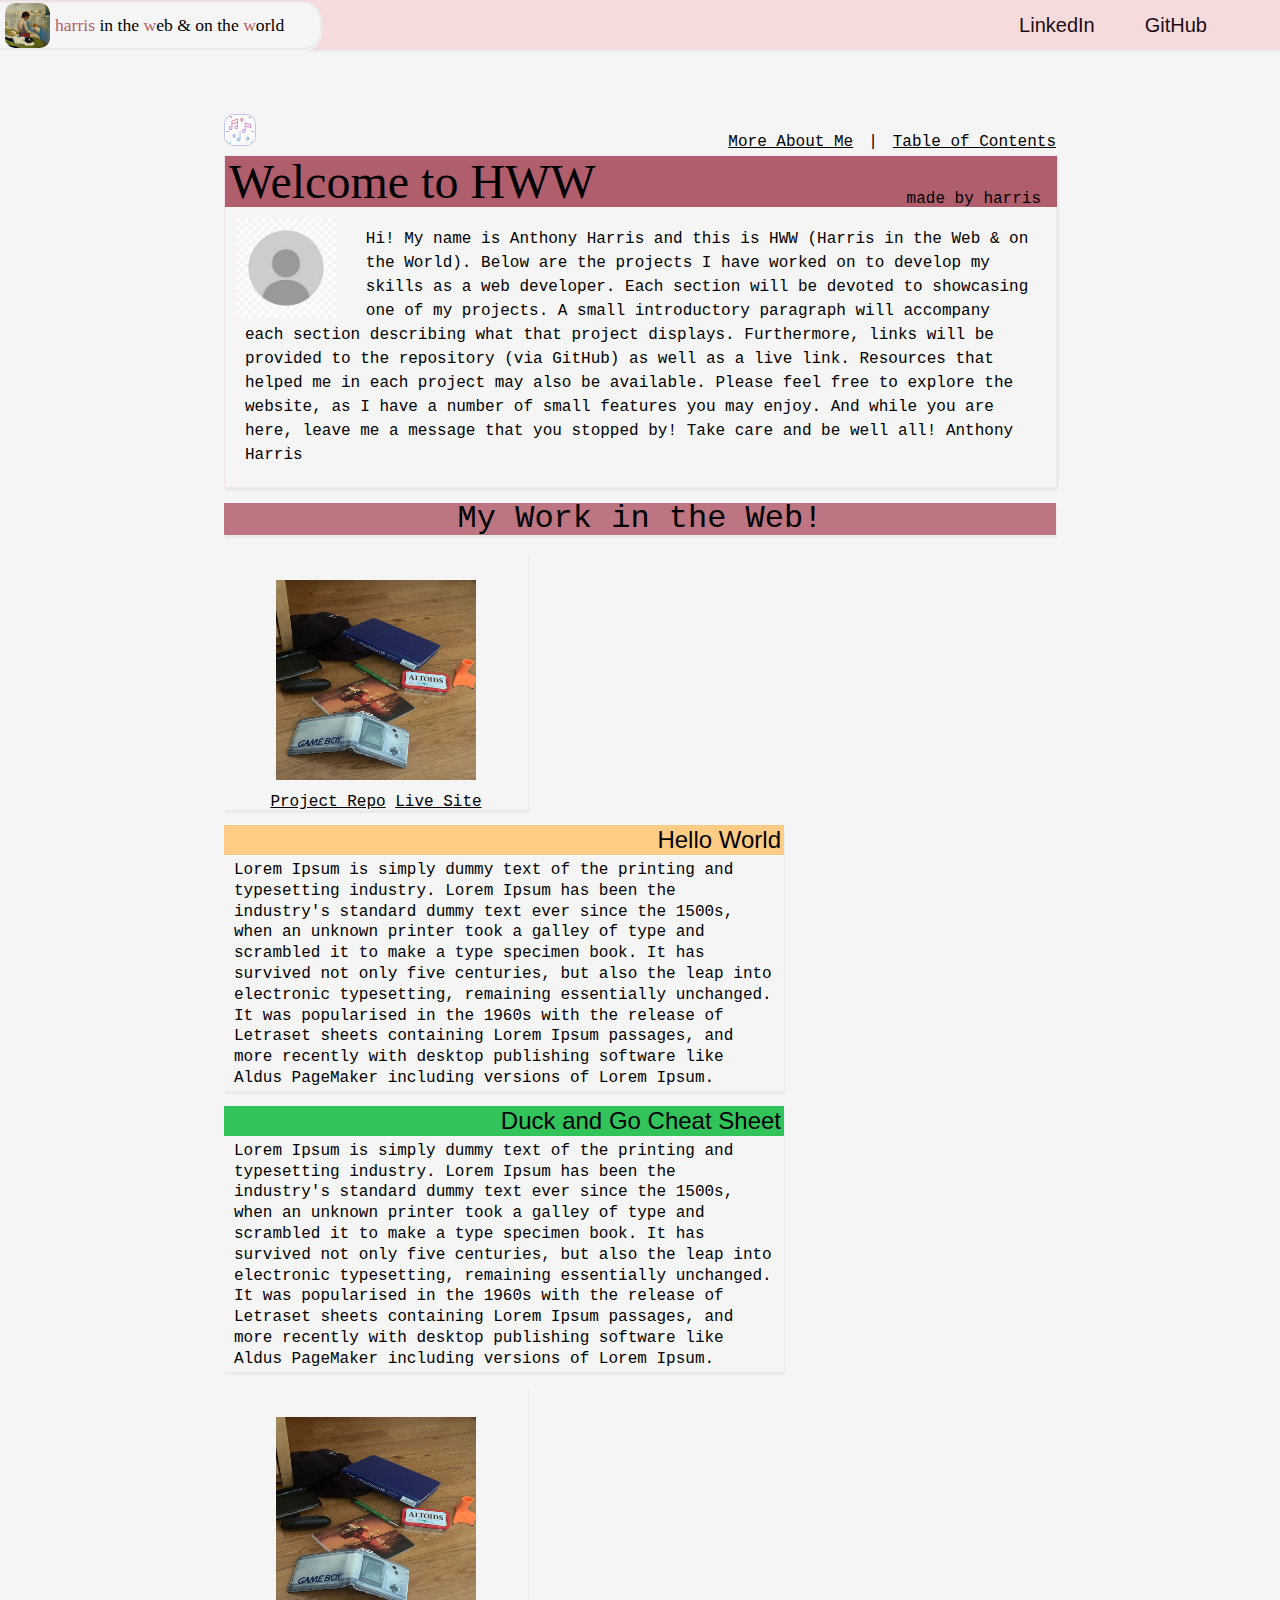
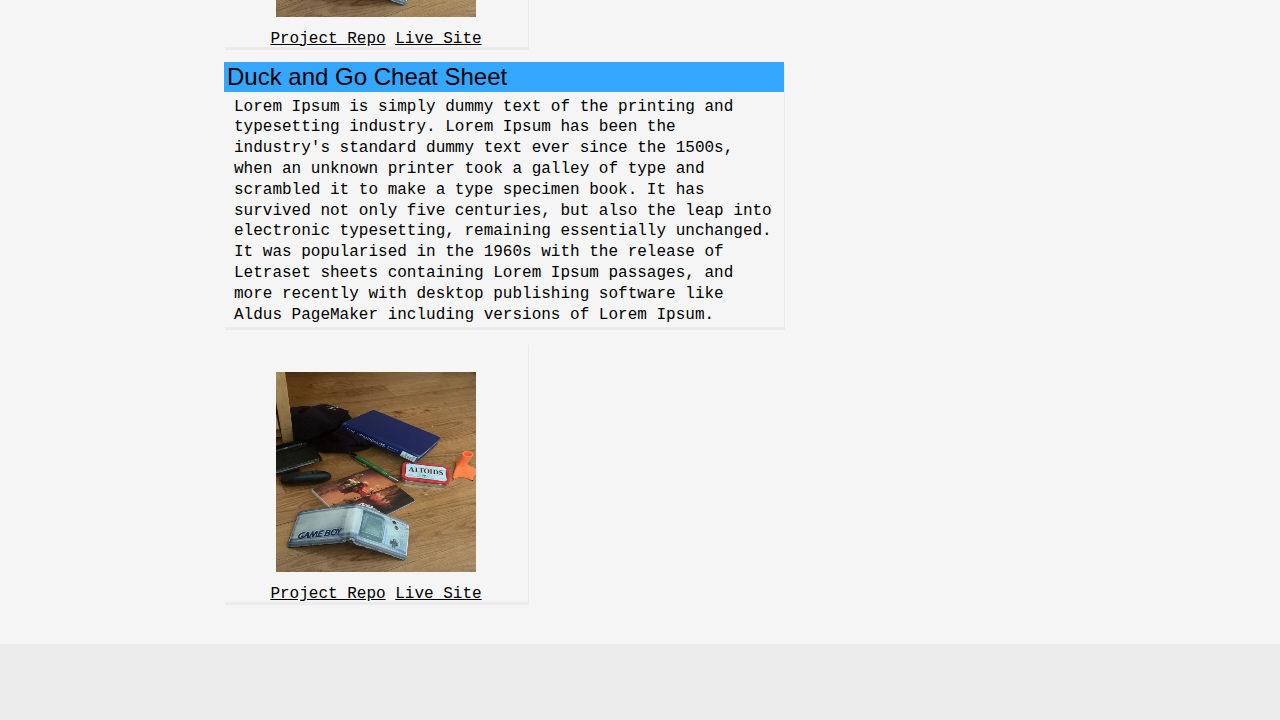
==== commit bb363629: "Merge pull request #1 from harristheharris/feature/website" ====
--- a/index.html
+++ b/index.html
@@ -19,8 +19,8 @@
             <nav>
                 <div id="nav-items-tup">
                     <ul id="nav-items">
-                        <li><a href="https://coolors.co/cec2ff-ebebeb-b3b3f1-dcb6d5-d6a1bf-553e4e-d396b4-cf8ba9-b15e6c">LinkedIn</a></li>
-                        <li><a href="https://github.com/harristheharris" target="_blank">GitHub</a></li>
+                        <li><span id="zam"><a href="https://coolors.co/cec2ff-ebebeb-b3b3f1-dcb6d5-d6a1bf-553e4e-d396b4-cf8ba9-b15e6c">LinkedIn</a></span></li>
+                        <li><span id="bam"><a href="">GitHub</a></span></li>
                     </ul>
                 </div>
             </nav>
@@ -56,7 +56,7 @@
                         <img src="assets/images/insert-prof-foto.jpg" alt="insert professional phote here" height="100px" width="100px">
                         <span id="foto-ghst">iv</span>
                     </div>   
-                    <p>Hi! My name is Anthony Harris and this is HWW (Harris in the Web & on the World). Below are the projects I have worked on to develop my skills as a web developer. Each section will be devoted to showcasing one of my projects. A small introductory paragraph will accompany each section describing what that project displays. Furthermore, links will be provided to the repository (via GitHub) as well as a live link. Resources that helped me in each project may also be available. Please feel free to explore the website, as I have a number of small features you may enjoy. And while you are here, leave me a message that you stopped by! Take care and be well all!
+                    <p>Hi! My name is Anthony Harris and this is HWW (Harris in the Web & on the World). Below are the projects I have worked on to develop my skills as a web developer. Each section will be devoted to showcasing one of my projects. A small introductory paragraph will accompany each section describing what that project displays. Furthermore, links will be provided to the repository (via GitHub) as well as a live link. Resources that helped me in each project may also be available. Please feel free to explore the website, as I have a number of small features you may enjoy. And while you are here, leave me a message that you stopped by! Take care and be well all! Anthony Harris
                     </p>
                 </div>
             </div>
@@ -72,21 +72,21 @@
         <div class="pg-v2-v3-row">
             <div class="pg-v3">
                 <figure>
-                   <a href="https://harristheharris.github.io/prework-study-guide/"><img src="assets/images/a12.png" alt="" width="275px" height="275px"></a> 
+                    <img src="assets/images/IMG_0970.JPG" alt="" width="200px" height="200px">
                 </figure>
                 <figcaption>
-                    <a href="https://github.com/harristheharris/prework-study-guide" target="_blank">Project Repo</a>
-                    <a href="https://harristheharris.github.io/prework-study-guide/" target="_blank">Live Site</a>
+                    <a href="">Project Repo</a>
+                    <a href="">Live Site</a>
                 </figcaption>
             </div>
 
             <div class="pg-v2">
                 <div class="pg-v2-row">
                     <div class="prjct-hdr">
-                        <h3> Prework Study Guide</h3>
+                        <h3>Hello World</h3>
                     </div>
-                    <div class="p-f" >
-                        <p>This project, my rite of passage “Hello World,” is a study guide I created while being introduced to the basics of HTML, CSS, and Javascript. While this project is rough around the edges, it displays a very basic understanding and learning of web design. Fundamental concepts such as containers are deployed here to contain our sections. Very simple styling is used on our containers through the use of our property “box-shadow.” While no Javascript is displayed on our page, a quick look in the console via our Chrome Dev Tools will show a few “console.logs.” A brief view of the javascript file will further show a for loop, conditional logic, and the use of a function. Nothing is rather impressive here. However, this project was the perfect start to our journey in the web!</p>
+                    <div>
+                        <p>Lorem Ipsum is simply dummy text of the printing and typesetting industry. Lorem Ipsum has been the industry's standard dummy text ever since the 1500s, when an unknown printer took a galley of type and scrambled it to make a type specimen book. It has survived not only five centuries, but also the leap into electronic typesetting, remaining essentially unchanged. It was popularised in the 1960s with the release of Letraset sheets containing Lorem Ipsum passages, and more recently with desktop publishing software like Aldus PageMaker including versions of Lorem Ipsum.</p>
                     </div>
                 </div>       
             </div>
@@ -97,7 +97,7 @@
             <div class="pg-v2">
                 <div class="pg-v2-row">
                     <div id="prjct-hdr-3">
-                        <h3>Horiseon (Practice in Semamtics)</h3>
+                        <h3>Duck and Go Cheat Sheet</h3>
                     </div>
                     <div>
                         <p>Lorem Ipsum is simply dummy text of the printing and typesetting industry. Lorem Ipsum has been the industry's standard dummy text ever since the 1500s, when an unknown printer took a galley of type and scrambled it to make a type specimen book. It has survived not only five centuries, but also the leap into electronic typesetting, remaining essentially unchanged. It was popularised in the 1960s with the release of Letraset sheets containing Lorem Ipsum passages, and more recently with desktop publishing software like Aldus PageMaker including versions of Lorem Ipsum.</p>
@@ -107,11 +107,11 @@
 
             <div class="pg-v3-alt1">
                 <figure>
-                   <a href="https://harristheharris.github.io/challenge-one/"><img src="assets/images/horiseon.png" alt="" width="200px" height="200px"></a> 
+                    <img src="assets/images/IMG_0970.JPG" alt="" width="200px" height="200px">
                 </figure>
                 <figcaption>
-                    <a href="https://github.com/harristheharris/challenge-one" target="_blank">Project Repo</a>
-                    <a href="https://harristheharris.github.io/challenge-one/" target="_blank">Live Site</a>
+                    <a href="">Project Repo</a>
+                    <a href="">Live Site</a>
                 </figcaption>
             </div>
 
@@ -133,11 +133,11 @@
 
             <div id="pg-v3-alt2">
                 <figure>
-                   <a href="https://harristheharris.github.io/mini-project2/"><img src="assets/images/duckandgo.png " alt="" width="200px" height="200px"></a> 
+                    <img src="assets/images/IMG_0970.JPG" alt="" width="200px" height="200px">
                 </figure>
                 <figcaption>
-                    <a href="https://github.com/harristheharris/mini-project2" target="_blank">Project Repo</a>
-                    <a href="https://harristheharris.github.io/mini-project2/" target="_blank">Live Site</a>
+                    <a href="">Project Repo</a>
+                    <a href="">Live Site</a>
                 </figcaption>
             </div>
 
--- a/assets/style.css
+++ b/assets/style.css
@@ -15,10 +15,6 @@
     padding: 0;
 }
 
-a{
-    text-decoration: none;
-}
-
 /*Creating page defaults*/
 html {
     width:100%;
@@ -30,31 +26,28 @@
 }
 
 header{
-    /*Dimensions*/
-    width: auto;
-    height: auto;
-    
-
-    /*Display and positioning*/
-    display: flex;
-    justify-content: space-between;
-    align-items: center;
-
-    /*Styling*/
-    background-color: #F6DBDD;
-    box-shadow: 0px 2px #EBEBEB;
-
-    overflow: hidden;
-
-    /*Border so we can visualize the element
-    border-bottom: solid 2px black;
-    border-top: solid 2px black;*/
+/*Dimensions*/
+width: auto;
+height: auto;
+padding: 0 0 0 0;
+
+/*Display and positioning*/
+display: flex;
+justify-content: space-between;
+align-items: center;
+
+background-color: #F6DBDD;
+box-shadow: 0px 2px #EBEBEB;
+/*Border so we can visualize the element
+border-bottom: solid 2px black;
+border-top: solid 2px black;*/
 }
 
 #site-logo{
 
     /*Dimensions and borders*/
     margin: 1px 0 0 0px;
+    padding: 0 0px 0 0px;
     border-top: solid 2px var(--anti-flash-white);
     border-bottom: solid 2px var(--anti-flash-white);
     border-right: solid 2px var(--anti-flash-white);
@@ -67,27 +60,25 @@
     justify-content: start;
     align-items: center;
 
-    /*Styling*/
     background-color: var(--white-smoke);
     box-shadow: 0px 2px #F5F5F5;
     
 }
 
 #site-logo img{
-    /*applying margin and curved border to our 'boy looking left' img*/
     margin: 0px 5px 0px 5px;
     border-radius: 10px;
 }
 
 #site-logo p{
-    /*Font Stuff for our header logo*/
+    /*Font Stuff*/
     font-family: Georgia, 'Times New Roman', Times, serif;
     font-size: 1.10em;
 
 }
 
 .harris{
-    /*Used to change the color of 'harris' and the 'w's in header logo*/
+    /**/
     color:#B15E6C;
 }
 
@@ -110,7 +101,6 @@
 }
 
 #nav-items-tup{
-    /*Display*/
     display: flex;
     flex-direction: row;
     /*Dimensions and Borders*/
@@ -125,8 +115,6 @@
 }
 
 #nav-items{
-    /*Holding out main nav*/
-    /*Display and positioning*/
     display: flex;
     flex-direction: row;
     align-items: center;
@@ -134,29 +122,25 @@
 }
 
 #nav-items li{
-    /*Adding margin to our nav li*/
-    width: 5rem;
-    display: flex;
-    justify-content: space-around;
+    margin: 0 0 0 50px;
+}
+
+#nav-items a{
+   /*Dimensions and border*/
     margin: 0 0 0 0;
+    display: block;
+   
     /*border: solid 1px black;*/
-}
-
-#nav-items a{
-   /*Display*/
-    display: block;
-
+    
     /*text formating*/
     text-decoration: none;
     font-size: 1.25em;
     font-family:Tahoma, sans-serif;
     color:#1D0C12;
 
-    /*border: solid 1px black;*/
-}
-
-
-/*Legacy code that we nay implement again later*/
+    
+}
+
 #zam:hover{
     height: auto;
     width: auto;
@@ -164,7 +148,6 @@
     border-radius: 50px 50px 50px 50px;
 }
 
-/*Legacy code that we nay implement again later*/
 #bam:hover{
     height: auto;
     width: auto;
@@ -172,7 +155,6 @@
     border-radius: 50px 50px 50px 50px;
 }
 
-/*Legacy code that we nay implement again later*/
 #glam:hover{
     height: auto;
     width: auto;
@@ -200,116 +182,80 @@
     /*border:solid 5px gold;*/
 }
 
-/*This holds our track icon and second nav*/
 .row-v1{
-    /*Display and positioning*/
-    display: flex;
-    flex-direction: row;
+    display: flex;
+    flex-direction: row;
+    width: 65%;
     justify-content: space-between;
     align-items: flex-end;
-    /*Dimension*/
-    width: 65%;
     /*border: solid 1px black;*/
 }
 
-/*Styling our track icon*/
 #music-v1 img{
     border-radius: 10px 10px 10px 10px;
     border: solid 1px #B3B3F1;
     opacity: .75;
 }
 
-/*Our second nav*/
 .pg-nav{
-    /*Display and positioning*/
-    display: flex;
-    flex-direction: row;
     /*border: red 1px solid;*/
-
-}
-
-/*Styling our second nav li's*/
+    display: flex;
+    flex-direction: row;
+    
+
+}
+
 .pg-nav li{
     margin: 0 0 0 15px;
     font-weight: 500;
 }
 
-/*A pre set page or title card or whatever*/
 .pg-v1 {
-    /*Dimensions*/
+    /*border:solid 5px black;*/
     margin: 5px 0 10px 0;
     width:65%;
-    /*Styling*/
     box-shadow: 1px 3px #EBEBEB;
-    /*border:solid 5px black;*/
-}
-
-/*our welcome section title card*/
+}
+
 #wlcm-sctn {
-    /*Dimensions*/
-    width: 100%;
-    /*Display and positioning*/
+    width: 100%;
+    border: solid 1px #F2E3EF;
     display:flex;
     flex-direction: column;
-    /*Styling*/
     box-shadow: 1px 0px #EBEBEB;
-    border: solid 1px #F2E3EF;
-}
-
-/*welcome section header*/
+    
+}
+
 #hdr-bnnr{
-    /*Display and positioning*/
     display: flex;
     justify-content: space-between;
-    /*Dimensions*/
-    height: auto;
-    width: auto;
-
+    height: auto;
+    width: auto;
     background-color: #B15E6C;
 }
 
-/*Targeting our h1 within our welcome section*/
 #wlcm-sctn h1{
-    /*Display and positioning*/
     display: flex;
     flex-basis: 2;
-    /*Dimensions*/
     margin: 2px 0 1px 4px;
-    /*Font styling*/
     font-size: 3em;
+    
     font-family:Georgia, 'Times New Roman', Times, serif;
     /*border: solid 5px teal;*/
 }
 
-/*A container for our additional text in welcome banner*/
-#frm-hrrs-tup{
-    /*Dimensions*/
-    width: 50%;
-    /*Display and positioning*/
-    display: flex;
-    justify-content: flex-end;
-
-    /*border: solid 2px greenyellow;*/
-}
-
-/*Additional text in welcome banner*/
-#frm-hrrs{
-    /*Font Styling*/
-    font-size: 1em;
-    /*Dimensions*/
-    margin: 0 1em 0 1em;
-    /*Display and positioning*/
-    display: flex;
-    align-items: flex-end;
-    /*border: solid 1px salmon;*/
-}
-
-/*floaitng our non profile pic to the left*/
+.cntnt-tup p{
+
+    /*border: solid 1px red;*/
+    margin:20px;
+    line-height: 1.5em;
+   
+}
+
 .photo-1-tup {
     float: left;
 }
 
-/*I onnly have this for spacing and I'm sure there is a better way but this is what we're doing for now*/
 #foto-ghst{
     /*border: solid 1px #B15E6C;*/
     color:var(--white-smoke);
@@ -317,114 +263,48 @@
     width: 100px;
 }
 
-/*Styling our pp img*/
 .photo-1-tup img{
     margin: 10px 0 0 10px;
     border: solid 1px var(--white-smoke);
 }
 
-/*Styling our p within our welcome section*/
-.cntnt-tup p{
-    /*border: solid 1px red;*/
-    margin:20px;
-    line-height: 1.5em; 
-}
-
-/*Header and banner for this section*/
+#frm-hrrs-tup{
+    width: 50%;
+    display: flex;
+    justify-content: flex-end;
+    /*border: solid 2px greenyellow;*/
+}
+
+#frm-hrrs{
+    font-size: 1em;
+
+    margin: 0 1em 0 1em;
+    /*border: solid 1px salmon;*/
+    display: flex;
+    
+    align-items: flex-end;
+}
+
 #wrk-web-hdr{
     height: auto;
     width: auto;
     background-color: #BD7581;
 }
 
-/*Targetting our h2*/
 #wrk-web-hdr h2{
 
     font-size: 2em;
     text-align: center;
 }
 
-/*We created this to place our items that are currently in a column into a row that is in that column*/
 .pg-v2-v3-row{
-    /*Dimensions*/
     width: 65%;
-    /*Display and positioning*/
     display: flex;
     flex-wrap: wrap;
     justify-content: space-between;
 }
 
-/*A new type of page which is smaller and will be aside another page*/
 .pg-v3{
-    background-color:;
-    /*Display and positioning*/
-    display: flex;
-    flex-direction: column;
-    justify-content: center;
-    align-items: center;
-    /*Dimensions*/
-    margin: 5px 0 10px 0;
-    width:19em;
-    /*Styling*/
-    box-shadow: 1px 3px #EBEBEB;
-}
-
-.pg-v3 figcaption{
-    display: flex;
-    margin: 0 0 5px 0;
-
-}
-
-.pg-v3 a{
-    margin: 0px 10.5px 0px 4.5px;
-}
-
-/*Targeting our pg-v3 img*/
-.pg-v3 img{
-    padding:30px 0 10px 0;
-}
-
-/*Targeting our pg-v3 p*/
-.pg-v3 p{
-    padding: 5px 0 10px 0
-}
-
-/*I made the mistake of making pg-v3 too rigid so i made a new one that is slightly different*/
-.pg-v3-alt1{
-    background-color:;
-    /*Display and positioning*/
-    display: flex;
-    flex-direction: column;
-    justify-content: center;
-    align-items: center;
-    /*Dimensions*/
-    margin: 5px 0 10px 0;
-    width:19em;
-    /*Styling*/
-    box-shadow: 1px 3px #EBEBEB;
-}
-
-.pg-v3-alt1 figcaption{
-    display: flex;
-    margin: 0 0 5px 0;
-}
-
-.pg-v3-alt1 a{
-    margin: 0px 10.5px 0px 4.5px; 
-}
-
-/**/
-.pg-v3-alt1 img{
-    padding:30px 0 10px 0;
-}
-
-/**/
-.pg-v3-alt1 p{
-    padding: 5px 0 10px 0
-}
-
-/**/
-#pg-v3-alt2{
     background-color:;
     display: flex;
     flex-direction: column;
@@ -435,38 +315,59 @@
     box-shadow: 1px 3px #EBEBEB;
 }
 
-/**/
+.pg-v3 img{
+    padding:30px 0 10px 0;
+}
+
+.pg-v3 p{
+    padding: 5px 0 10px 0
+}
+
+.pg-v3-alt1{
+    background-color:;
+    display: flex;
+    flex-direction: column;
+    justify-content: center;
+    align-items: center;
+    margin: 5px 0 10px 0;
+    width:19em;
+    box-shadow: 1px 3px #EBEBEB;
+}
+
+.pg-v3-alt1 img{
+    padding:30px 0 10px 0;
+}
+
+.pg-v3-alt1 p{
+    padding: 5px 0 10px 0
+}
+
+#pg-v3-alt2{
+    background-color:;
+    display: flex;
+    flex-direction: column;
+    justify-content: center;
+    align-items: center;
+    margin: 5px 0 10px 0;
+    width:19em;
+    box-shadow: 1px 3px #EBEBEB;
+}
+
 #pg-v3-alt2 img{
     padding:30px 0 10px 0;
 }
 
-/**/
 #pg-v3-alt2 p{
-    padding: 5px 0 10px 0;
-}
-
-#pg-v3-alt2 figcaption{
-    display: flex;
-    margin: 0 0 5px 0;
-}
-
-#pg-v3-alt2 a{
-    margin: 0px 10.5px 0px 4.5px; 
-}
-
-/*Another preset page*/
+    padding: 5px 0 10px 0
+}
+
+
 .pg-v2 {
-    /*Display*/
-    display: flex;
-    /*Dimensions*/
+    display: flex;
     margin: 5px 0 10px 0;
     width:35em;
-    /*Style*/
     box-shadow: 1px 3px #EBEBEB;
 }
-
-
-/*Anything below here and above footer is a mess and I'll get arount to it lol*/
 
 .pg-v2-row{
     width: 100%;
@@ -483,8 +384,7 @@
     width: 100%;
     height:auto;
     padding: 3px 0 3px 0;
-    background-color:#35A7FF;
-    background-color:;
+    background-color:#FFCC85;
 }
 
 .prjct-hdr h3 {
@@ -496,18 +396,18 @@
 
 #prjct-hdr-3 {
     display: flex;
-    justify-content: flex-start;
+    justify-content: flex-end;
     width: 100%;
     height:auto;
     padding: 3px 0 3px 0;
-    background-color:#EF233C;
+    background-color:#32C35B;
 }
 
 #prjct-hdr-3 h3 {
     font-size: 1.5em;
     font-family:'Arial Narrow Bold', sans-serif;
 
-    margin: 0 0px 0 5px;
+    margin: 0 3px 0 0;
 }
 
 #prjct-hdr-2{
@@ -532,7 +432,7 @@
     width: 100%;
     height:auto;
     padding: 3px 0 3px 0;
-    background-color: #32C35B;
+    background-color:#35A7FF;
 }
 
 #prjct-hdr-4 h3 {
@@ -541,15 +441,11 @@
 
     margin: 0 0px 0 3px; 
 }
-/*Mess zone ends here. Don't @ me*/
-
-/*Formating our p within our pages*/
-.p-f {
-    line-height: 1.1em;
-    margin: 10px;
-}
-
-/**/
+
+
+
+
+
 #footer-tup{
     width:auto;
     
@@ -560,12 +456,4 @@
     width:auto;
     background-color: var(--anti-flash-white);
 
-}
-
-@media screen and (max-width: 992px){
-    body{
-        display: flex;
-        flex-direction: column;
-        align-items: center;
-    }
 }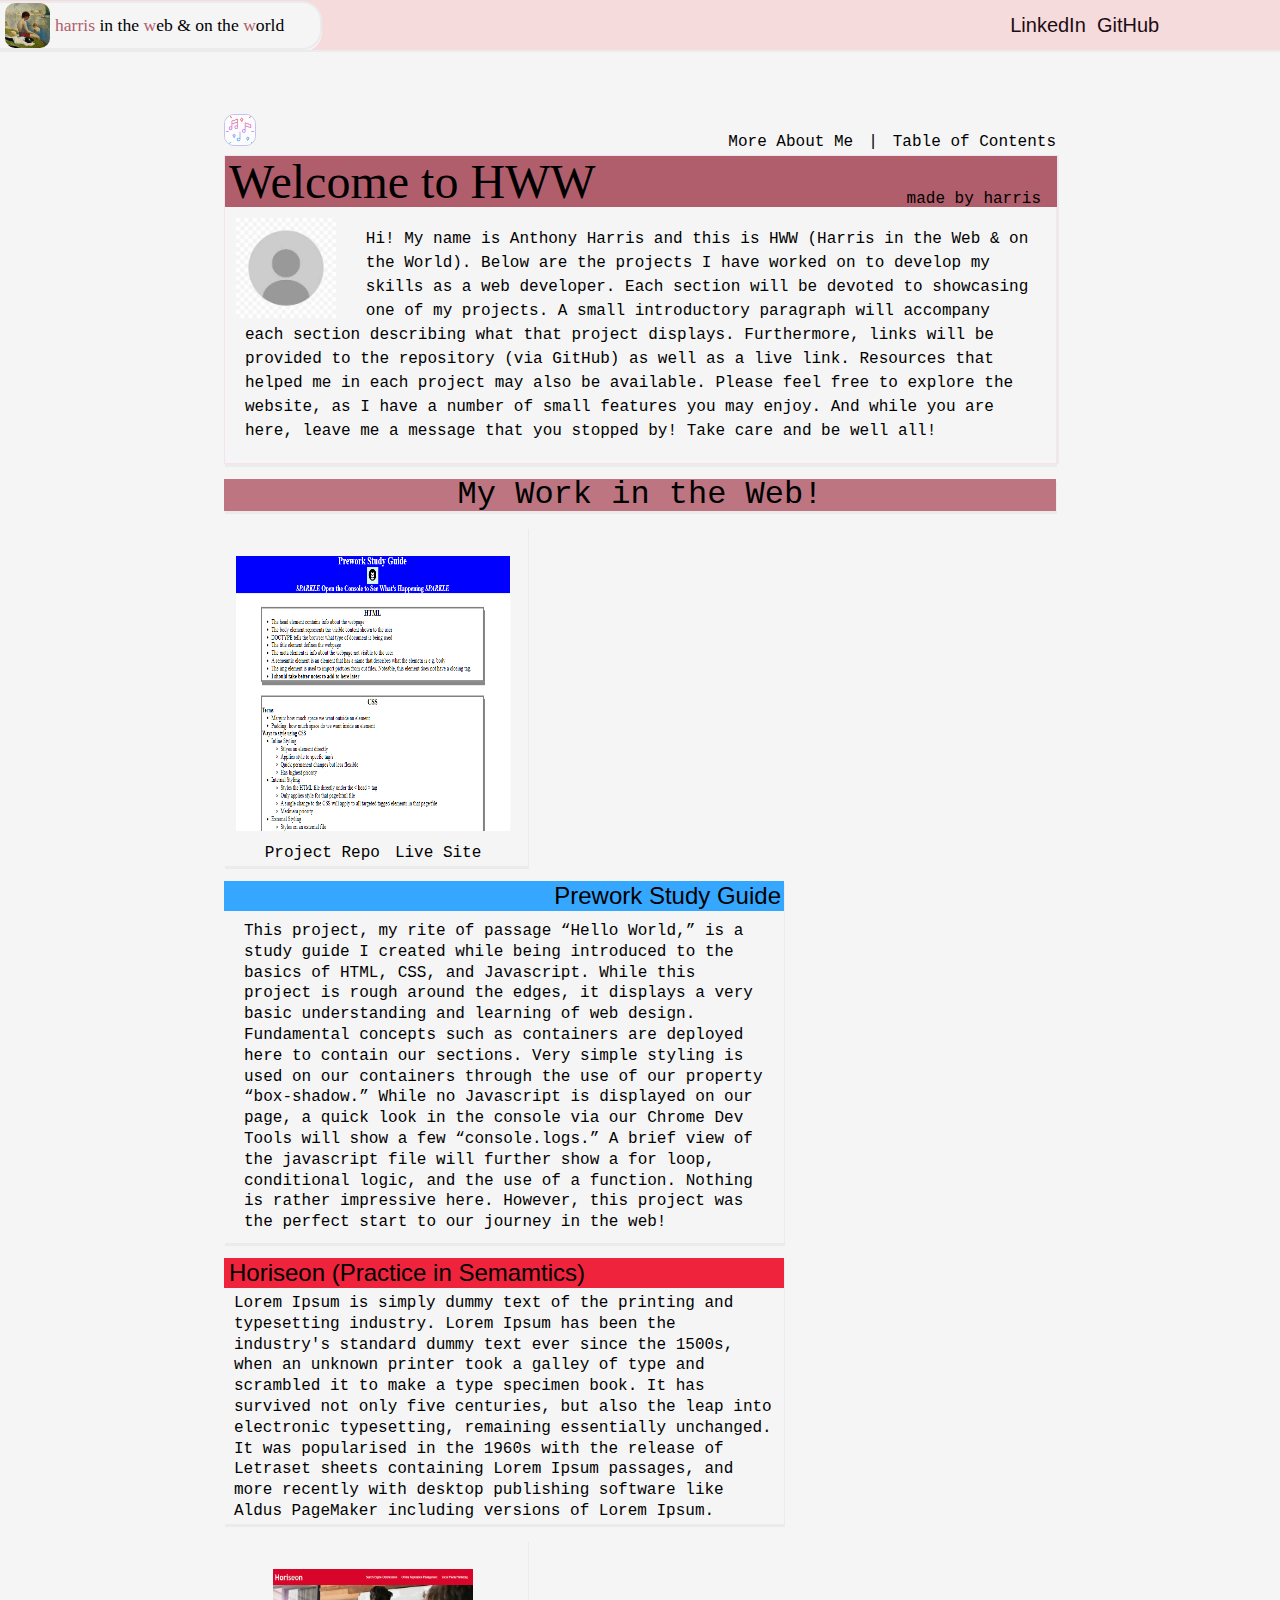
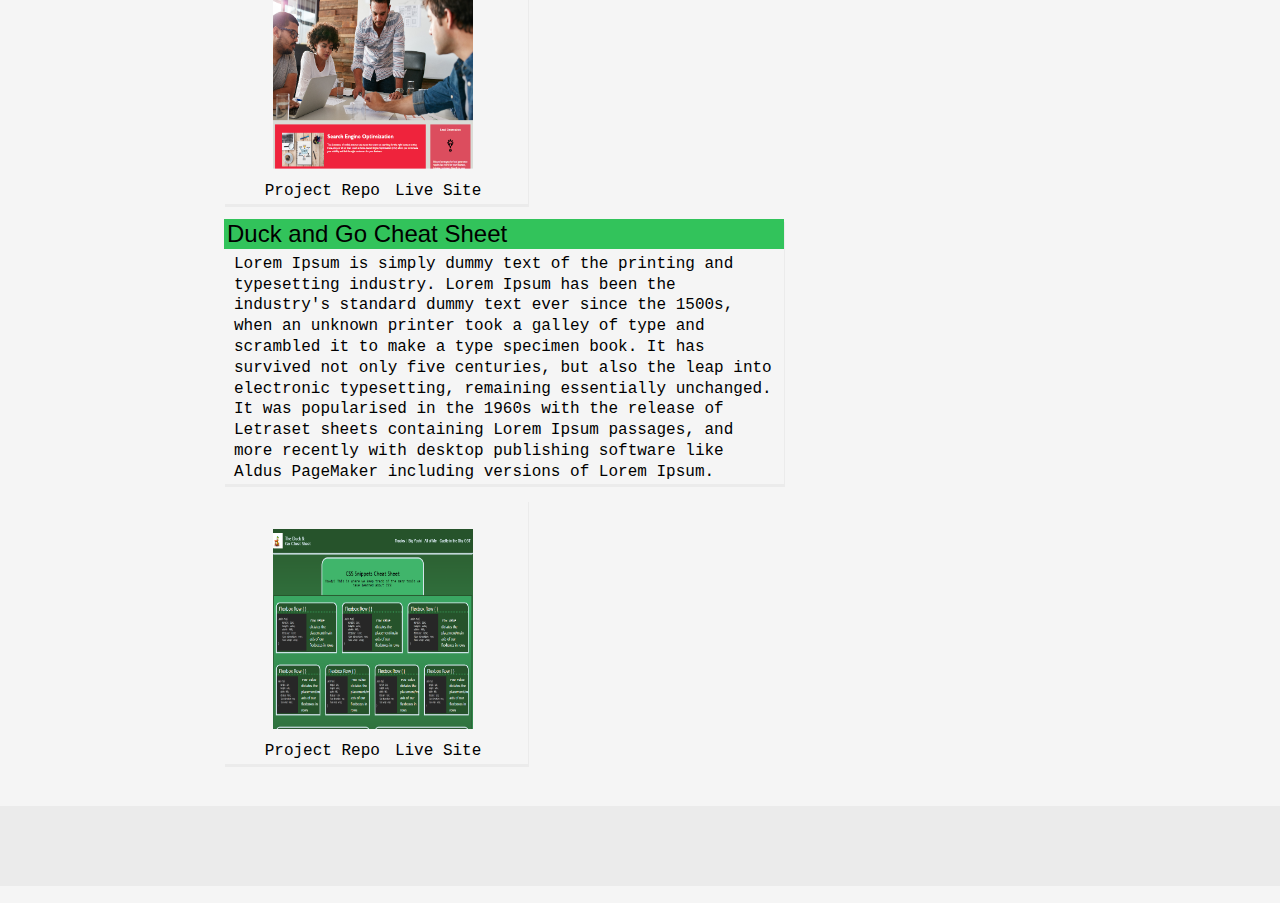
==== commit 78f818ea: "Merge pull request #2 from harristheharris/feature/website" ====
--- a/index.html
+++ b/index.html
@@ -19,8 +19,8 @@
             <nav>
                 <div id="nav-items-tup">
                     <ul id="nav-items">
-                        <li><span id="zam"><a href="https://coolors.co/cec2ff-ebebeb-b3b3f1-dcb6d5-d6a1bf-553e4e-d396b4-cf8ba9-b15e6c">LinkedIn</a></span></li>
-                        <li><span id="bam"><a href="">GitHub</a></span></li>
+                        <li><a href="https://coolors.co/cec2ff-ebebeb-b3b3f1-dcb6d5-d6a1bf-553e4e-d396b4-cf8ba9-b15e6c">LinkedIn</a></li>
+                        <li><a href="https://github.com/harristheharris" target="_blank">GitHub</a></li>
                     </ul>
                 </div>
             </nav>
@@ -56,7 +56,7 @@
                         <img src="assets/images/insert-prof-foto.jpg" alt="insert professional phote here" height="100px" width="100px">
                         <span id="foto-ghst">iv</span>
                     </div>   
-                    <p>Hi! My name is Anthony Harris and this is HWW (Harris in the Web & on the World). Below are the projects I have worked on to develop my skills as a web developer. Each section will be devoted to showcasing one of my projects. A small introductory paragraph will accompany each section describing what that project displays. Furthermore, links will be provided to the repository (via GitHub) as well as a live link. Resources that helped me in each project may also be available. Please feel free to explore the website, as I have a number of small features you may enjoy. And while you are here, leave me a message that you stopped by! Take care and be well all! Anthony Harris
+                    <p>Hi! My name is Anthony Harris and this is HWW (Harris in the Web & on the World). Below are the projects I have worked on to develop my skills as a web developer. Each section will be devoted to showcasing one of my projects. A small introductory paragraph will accompany each section describing what that project displays. Furthermore, links will be provided to the repository (via GitHub) as well as a live link. Resources that helped me in each project may also be available. Please feel free to explore the website, as I have a number of small features you may enjoy. And while you are here, leave me a message that you stopped by! Take care and be well all!
                     </p>
                 </div>
             </div>
@@ -72,21 +72,21 @@
         <div class="pg-v2-v3-row">
             <div class="pg-v3">
                 <figure>
-                    <img src="assets/images/IMG_0970.JPG" alt="" width="200px" height="200px">
+                   <a href="https://harristheharris.github.io/prework-study-guide/"><img src="assets/images/a12.png" alt="" width="275px" height="275px"></a> 
                 </figure>
                 <figcaption>
-                    <a href="">Project Repo</a>
-                    <a href="">Live Site</a>
+                    <a href="https://github.com/harristheharris/prework-study-guide" target="_blank">Project Repo</a>
+                    <a href="https://harristheharris.github.io/prework-study-guide/" target="_blank">Live Site</a>
                 </figcaption>
             </div>
 
             <div class="pg-v2">
                 <div class="pg-v2-row">
                     <div class="prjct-hdr">
-                        <h3>Hello World</h3>
+                        <h3> Prework Study Guide</h3>
                     </div>
-                    <div>
-                        <p>Lorem Ipsum is simply dummy text of the printing and typesetting industry. Lorem Ipsum has been the industry's standard dummy text ever since the 1500s, when an unknown printer took a galley of type and scrambled it to make a type specimen book. It has survived not only five centuries, but also the leap into electronic typesetting, remaining essentially unchanged. It was popularised in the 1960s with the release of Letraset sheets containing Lorem Ipsum passages, and more recently with desktop publishing software like Aldus PageMaker including versions of Lorem Ipsum.</p>
+                    <div class="p-f" >
+                        <p>This project, my rite of passage “Hello World,” is a study guide I created while being introduced to the basics of HTML, CSS, and Javascript. While this project is rough around the edges, it displays a very basic understanding and learning of web design. Fundamental concepts such as containers are deployed here to contain our sections. Very simple styling is used on our containers through the use of our property “box-shadow.” While no Javascript is displayed on our page, a quick look in the console via our Chrome Dev Tools will show a few “console.logs.” A brief view of the javascript file will further show a for loop, conditional logic, and the use of a function. Nothing is rather impressive here. However, this project was the perfect start to our journey in the web!</p>
                     </div>
                 </div>       
             </div>
@@ -97,7 +97,7 @@
             <div class="pg-v2">
                 <div class="pg-v2-row">
                     <div id="prjct-hdr-3">
-                        <h3>Duck and Go Cheat Sheet</h3>
+                        <h3>Horiseon (Practice in Semamtics)</h3>
                     </div>
                     <div>
                         <p>Lorem Ipsum is simply dummy text of the printing and typesetting industry. Lorem Ipsum has been the industry's standard dummy text ever since the 1500s, when an unknown printer took a galley of type and scrambled it to make a type specimen book. It has survived not only five centuries, but also the leap into electronic typesetting, remaining essentially unchanged. It was popularised in the 1960s with the release of Letraset sheets containing Lorem Ipsum passages, and more recently with desktop publishing software like Aldus PageMaker including versions of Lorem Ipsum.</p>
@@ -107,11 +107,11 @@
 
             <div class="pg-v3-alt1">
                 <figure>
-                    <img src="assets/images/IMG_0970.JPG" alt="" width="200px" height="200px">
+                   <a href="https://harristheharris.github.io/challenge-one/"><img src="assets/images/horiseon.png" alt="" width="200px" height="200px"></a> 
                 </figure>
                 <figcaption>
-                    <a href="">Project Repo</a>
-                    <a href="">Live Site</a>
+                    <a href="https://github.com/harristheharris/challenge-one" target="_blank">Project Repo</a>
+                    <a href="https://harristheharris.github.io/challenge-one/" target="_blank">Live Site</a>
                 </figcaption>
             </div>
 
@@ -133,11 +133,11 @@
 
             <div id="pg-v3-alt2">
                 <figure>
-                    <img src="assets/images/IMG_0970.JPG" alt="" width="200px" height="200px">
+                   <a href="https://harristheharris.github.io/mini-project2/"><img src="assets/images/duckandgo.png " alt="" width="200px" height="200px"></a> 
                 </figure>
                 <figcaption>
-                    <a href="">Project Repo</a>
-                    <a href="">Live Site</a>
+                    <a href="https://github.com/harristheharris/mini-project2" target="_blank">Project Repo</a>
+                    <a href="https://harristheharris.github.io/mini-project2/" target="_blank">Live Site</a>
                 </figcaption>
             </div>
 
--- a/assets/style.css
+++ b/assets/style.css
@@ -15,6 +15,10 @@
     padding: 0;
 }
 
+a{
+    text-decoration: none;
+}
+
 /*Creating page defaults*/
 html {
     width:100%;
@@ -26,28 +30,31 @@
 }
 
 header{
-/*Dimensions*/
-width: auto;
-height: auto;
-padding: 0 0 0 0;
-
-/*Display and positioning*/
-display: flex;
-justify-content: space-between;
-align-items: center;
-
-background-color: #F6DBDD;
-box-shadow: 0px 2px #EBEBEB;
-/*Border so we can visualize the element
-border-bottom: solid 2px black;
-border-top: solid 2px black;*/
+    /*Dimensions*/
+    width: auto;
+    height: auto;
+    
+
+    /*Display and positioning*/
+    display: flex;
+    justify-content: space-between;
+    align-items: center;
+
+    /*Styling*/
+    background-color: #F6DBDD;
+    box-shadow: 0px 2px #EBEBEB;
+
+    overflow: hidden;
+
+    /*Border so we can visualize the element
+    border-bottom: solid 2px black;
+    border-top: solid 2px black;*/
 }
 
 #site-logo{
 
     /*Dimensions and borders*/
     margin: 1px 0 0 0px;
-    padding: 0 0px 0 0px;
     border-top: solid 2px var(--anti-flash-white);
     border-bottom: solid 2px var(--anti-flash-white);
     border-right: solid 2px var(--anti-flash-white);
@@ -60,25 +67,27 @@
     justify-content: start;
     align-items: center;
 
+    /*Styling*/
     background-color: var(--white-smoke);
     box-shadow: 0px 2px #F5F5F5;
     
 }
 
 #site-logo img{
+    /*applying margin and curved border to our 'boy looking left' img*/
     margin: 0px 5px 0px 5px;
     border-radius: 10px;
 }
 
 #site-logo p{
-    /*Font Stuff*/
+    /*Font Stuff for our header logo*/
     font-family: Georgia, 'Times New Roman', Times, serif;
     font-size: 1.10em;
 
 }
 
 .harris{
-    /**/
+    /*Used to change the color of 'harris' and the 'w's in header logo*/
     color:#B15E6C;
 }
 
@@ -101,6 +110,7 @@
 }
 
 #nav-items-tup{
+    /*Display*/
     display: flex;
     flex-direction: row;
     /*Dimensions and Borders*/
@@ -115,6 +125,8 @@
 }
 
 #nav-items{
+    /*Holding out main nav*/
+    /*Display and positioning*/
     display: flex;
     flex-direction: row;
     align-items: center;
@@ -122,25 +134,29 @@
 }
 
 #nav-items li{
-    margin: 0 0 0 50px;
+    /*Adding margin to our nav li*/
+    width: 5rem;
+    display: flex;
+    justify-content: space-around;
+    margin: 0 0 0 0;
+    /*border: solid 1px black;*/
 }
 
 #nav-items a{
-   /*Dimensions and border*/
-    margin: 0 0 0 0;
+   /*Display*/
     display: block;
-   
-    /*border: solid 1px black;*/
-    
+
     /*text formating*/
     text-decoration: none;
     font-size: 1.25em;
     font-family:Tahoma, sans-serif;
     color:#1D0C12;
 
-    
-}
-
+    /*border: solid 1px black;*/
+}
+
+
+/*Legacy code that we nay implement again later*/
 #zam:hover{
     height: auto;
     width: auto;
@@ -148,6 +164,7 @@
     border-radius: 50px 50px 50px 50px;
 }
 
+/*Legacy code that we nay implement again later*/
 #bam:hover{
     height: auto;
     width: auto;
@@ -155,6 +172,7 @@
     border-radius: 50px 50px 50px 50px;
 }
 
+/*Legacy code that we nay implement again later*/
 #glam:hover{
     height: auto;
     width: auto;
@@ -182,80 +200,116 @@
     /*border:solid 5px gold;*/
 }
 
+/*This holds our track icon and second nav*/
 .row-v1{
+    /*Display and positioning*/
     display: flex;
     flex-direction: row;
-    width: 65%;
     justify-content: space-between;
     align-items: flex-end;
+    /*Dimension*/
+    width: 65%;
     /*border: solid 1px black;*/
 }
 
+/*Styling our track icon*/
 #music-v1 img{
     border-radius: 10px 10px 10px 10px;
     border: solid 1px #B3B3F1;
     opacity: .75;
 }
 
+/*Our second nav*/
 .pg-nav{
+    /*Display and positioning*/
+    display: flex;
+    flex-direction: row;
     /*border: red 1px solid;*/
-    display: flex;
-    flex-direction: row;
-    
-
-}
-
+
+}
+
+/*Styling our second nav li's*/
 .pg-nav li{
     margin: 0 0 0 15px;
     font-weight: 500;
 }
 
+/*A pre set page or title card or whatever*/
 .pg-v1 {
-    /*border:solid 5px black;*/
+    /*Dimensions*/
     margin: 5px 0 10px 0;
     width:65%;
+    /*Styling*/
     box-shadow: 1px 3px #EBEBEB;
-}
-
+    /*border:solid 5px black;*/
+}
+
+/*our welcome section title card*/
 #wlcm-sctn {
+    /*Dimensions*/
     width: 100%;
-    border: solid 1px #F2E3EF;
+    /*Display and positioning*/
     display:flex;
     flex-direction: column;
+    /*Styling*/
     box-shadow: 1px 0px #EBEBEB;
-    
-}
-
+    border: solid 1px #F2E3EF;
+}
+
+/*welcome section header*/
 #hdr-bnnr{
+    /*Display and positioning*/
     display: flex;
     justify-content: space-between;
-    height: auto;
-    width: auto;
+    /*Dimensions*/
+    height: auto;
+    width: auto;
+
     background-color: #B15E6C;
 }
 
+/*Targeting our h1 within our welcome section*/
 #wlcm-sctn h1{
+    /*Display and positioning*/
     display: flex;
     flex-basis: 2;
+    /*Dimensions*/
     margin: 2px 0 1px 4px;
+    /*Font styling*/
     font-size: 3em;
-    
     font-family:Georgia, 'Times New Roman', Times, serif;
     /*border: solid 5px teal;*/
 }
 
-.cntnt-tup p{
-
-    /*border: solid 1px red;*/
-    margin:20px;
-    line-height: 1.5em;
-   
-}
-
+/*A container for our additional text in welcome banner*/
+#frm-hrrs-tup{
+    /*Dimensions*/
+    width: 50%;
+    /*Display and positioning*/
+    display: flex;
+    justify-content: flex-end;
+
+    /*border: solid 2px greenyellow;*/
+}
+
+/*Additional text in welcome banner*/
+#frm-hrrs{
+    /*Font Styling*/
+    font-size: 1em;
+    /*Dimensions*/
+    margin: 0 1em 0 1em;
+    /*Display and positioning*/
+    display: flex;
+    align-items: flex-end;
+    /*border: solid 1px salmon;*/
+}
+
+/*floaitng our non profile pic to the left*/
 .photo-1-tup {
     float: left;
 }
 
+/*I onnly have this for spacing and I'm sure there is a better way but this is what we're doing for now*/
 #foto-ghst{
     /*border: solid 1px #B15E6C;*/
     color:var(--white-smoke);
@@ -263,48 +317,114 @@
     width: 100px;
 }
 
+/*Styling our pp img*/
 .photo-1-tup img{
     margin: 10px 0 0 10px;
     border: solid 1px var(--white-smoke);
 }
 
-#frm-hrrs-tup{
-    width: 50%;
-    display: flex;
-    justify-content: flex-end;
-    /*border: solid 2px greenyellow;*/
-}
-
-#frm-hrrs{
-    font-size: 1em;
-
-    margin: 0 1em 0 1em;
-    /*border: solid 1px salmon;*/
-    display: flex;
-    
-    align-items: flex-end;
-}
-
+/*Styling our p within our welcome section*/
+.cntnt-tup p{
+    /*border: solid 1px red;*/
+    margin:20px;
+    line-height: 1.5em; 
+}
+
+/*Header and banner for this section*/
 #wrk-web-hdr{
     height: auto;
     width: auto;
     background-color: #BD7581;
 }
 
+/*Targetting our h2*/
 #wrk-web-hdr h2{
 
     font-size: 2em;
     text-align: center;
 }
 
+/*We created this to place our items that are currently in a column into a row that is in that column*/
 .pg-v2-v3-row{
+    /*Dimensions*/
     width: 65%;
+    /*Display and positioning*/
     display: flex;
     flex-wrap: wrap;
     justify-content: space-between;
 }
 
+/*A new type of page which is smaller and will be aside another page*/
 .pg-v3{
+    background-color:;
+    /*Display and positioning*/
+    display: flex;
+    flex-direction: column;
+    justify-content: center;
+    align-items: center;
+    /*Dimensions*/
+    margin: 5px 0 10px 0;
+    width:19em;
+    /*Styling*/
+    box-shadow: 1px 3px #EBEBEB;
+}
+
+.pg-v3 figcaption{
+    display: flex;
+    margin: 0 0 5px 0;
+
+}
+
+.pg-v3 a{
+    margin: 0px 10.5px 0px 4.5px;
+}
+
+/*Targeting our pg-v3 img*/
+.pg-v3 img{
+    padding:30px 0 10px 0;
+}
+
+/*Targeting our pg-v3 p*/
+.pg-v3 p{
+    padding: 5px 0 10px 0
+}
+
+/*I made the mistake of making pg-v3 too rigid so i made a new one that is slightly different*/
+.pg-v3-alt1{
+    background-color:;
+    /*Display and positioning*/
+    display: flex;
+    flex-direction: column;
+    justify-content: center;
+    align-items: center;
+    /*Dimensions*/
+    margin: 5px 0 10px 0;
+    width:19em;
+    /*Styling*/
+    box-shadow: 1px 3px #EBEBEB;
+}
+
+.pg-v3-alt1 figcaption{
+    display: flex;
+    margin: 0 0 5px 0;
+}
+
+.pg-v3-alt1 a{
+    margin: 0px 10.5px 0px 4.5px; 
+}
+
+/**/
+.pg-v3-alt1 img{
+    padding:30px 0 10px 0;
+}
+
+/**/
+.pg-v3-alt1 p{
+    padding: 5px 0 10px 0
+}
+
+/**/
+#pg-v3-alt2{
     background-color:;
     display: flex;
     flex-direction: column;
@@ -315,59 +435,38 @@
     box-shadow: 1px 3px #EBEBEB;
 }
 
-.pg-v3 img{
-    padding:30px 0 10px 0;
-}
-
-.pg-v3 p{
-    padding: 5px 0 10px 0
-}
-
-.pg-v3-alt1{
-    background-color:;
-    display: flex;
-    flex-direction: column;
-    justify-content: center;
-    align-items: center;
-    margin: 5px 0 10px 0;
-    width:19em;
-    box-shadow: 1px 3px #EBEBEB;
-}
-
-.pg-v3-alt1 img{
-    padding:30px 0 10px 0;
-}
-
-.pg-v3-alt1 p{
-    padding: 5px 0 10px 0
-}
-
-#pg-v3-alt2{
-    background-color:;
-    display: flex;
-    flex-direction: column;
-    justify-content: center;
-    align-items: center;
-    margin: 5px 0 10px 0;
-    width:19em;
-    box-shadow: 1px 3px #EBEBEB;
-}
-
+/**/
 #pg-v3-alt2 img{
     padding:30px 0 10px 0;
 }
 
+/**/
 #pg-v3-alt2 p{
-    padding: 5px 0 10px 0
-}
-
-
+    padding: 5px 0 10px 0;
+}
+
+#pg-v3-alt2 figcaption{
+    display: flex;
+    margin: 0 0 5px 0;
+}
+
+#pg-v3-alt2 a{
+    margin: 0px 10.5px 0px 4.5px; 
+}
+
+/*Another preset page*/
 .pg-v2 {
-    display: flex;
+    /*Display*/
+    display: flex;
+    /*Dimensions*/
     margin: 5px 0 10px 0;
     width:35em;
+    /*Style*/
     box-shadow: 1px 3px #EBEBEB;
 }
+
+
+/*Anything below here and above footer is a mess and I'll get arount to it lol*/
 
 .pg-v2-row{
     width: 100%;
@@ -384,7 +483,8 @@
     width: 100%;
     height:auto;
     padding: 3px 0 3px 0;
-    background-color:#FFCC85;
+    background-color:#35A7FF;
+    background-color:;
 }
 
 .prjct-hdr h3 {
@@ -396,18 +496,18 @@
 
 #prjct-hdr-3 {
     display: flex;
-    justify-content: flex-end;
+    justify-content: flex-start;
     width: 100%;
     height:auto;
     padding: 3px 0 3px 0;
-    background-color:#32C35B;
+    background-color:#EF233C;
 }
 
 #prjct-hdr-3 h3 {
     font-size: 1.5em;
     font-family:'Arial Narrow Bold', sans-serif;
 
-    margin: 0 3px 0 0;
+    margin: 0 0px 0 5px;
 }
 
 #prjct-hdr-2{
@@ -432,7 +532,7 @@
     width: 100%;
     height:auto;
     padding: 3px 0 3px 0;
-    background-color:#35A7FF;
+    background-color: #32C35B;
 }
 
 #prjct-hdr-4 h3 {
@@ -441,11 +541,15 @@
 
     margin: 0 0px 0 3px; 
 }
-
-
-
-
-
+/*Mess zone ends here. Don't @ me*/
+
+/*Formating our p within our pages*/
+.p-f {
+    line-height: 1.1em;
+    margin: 10px;
+}
+
+/**/
 #footer-tup{
     width:auto;
     
@@ -456,4 +560,12 @@
     width:auto;
     background-color: var(--anti-flash-white);
 
+}
+
+@media screen and (max-width: 992px){
+    body{
+        display: flex;
+        flex-direction: column;
+        align-items: center;
+    }
 }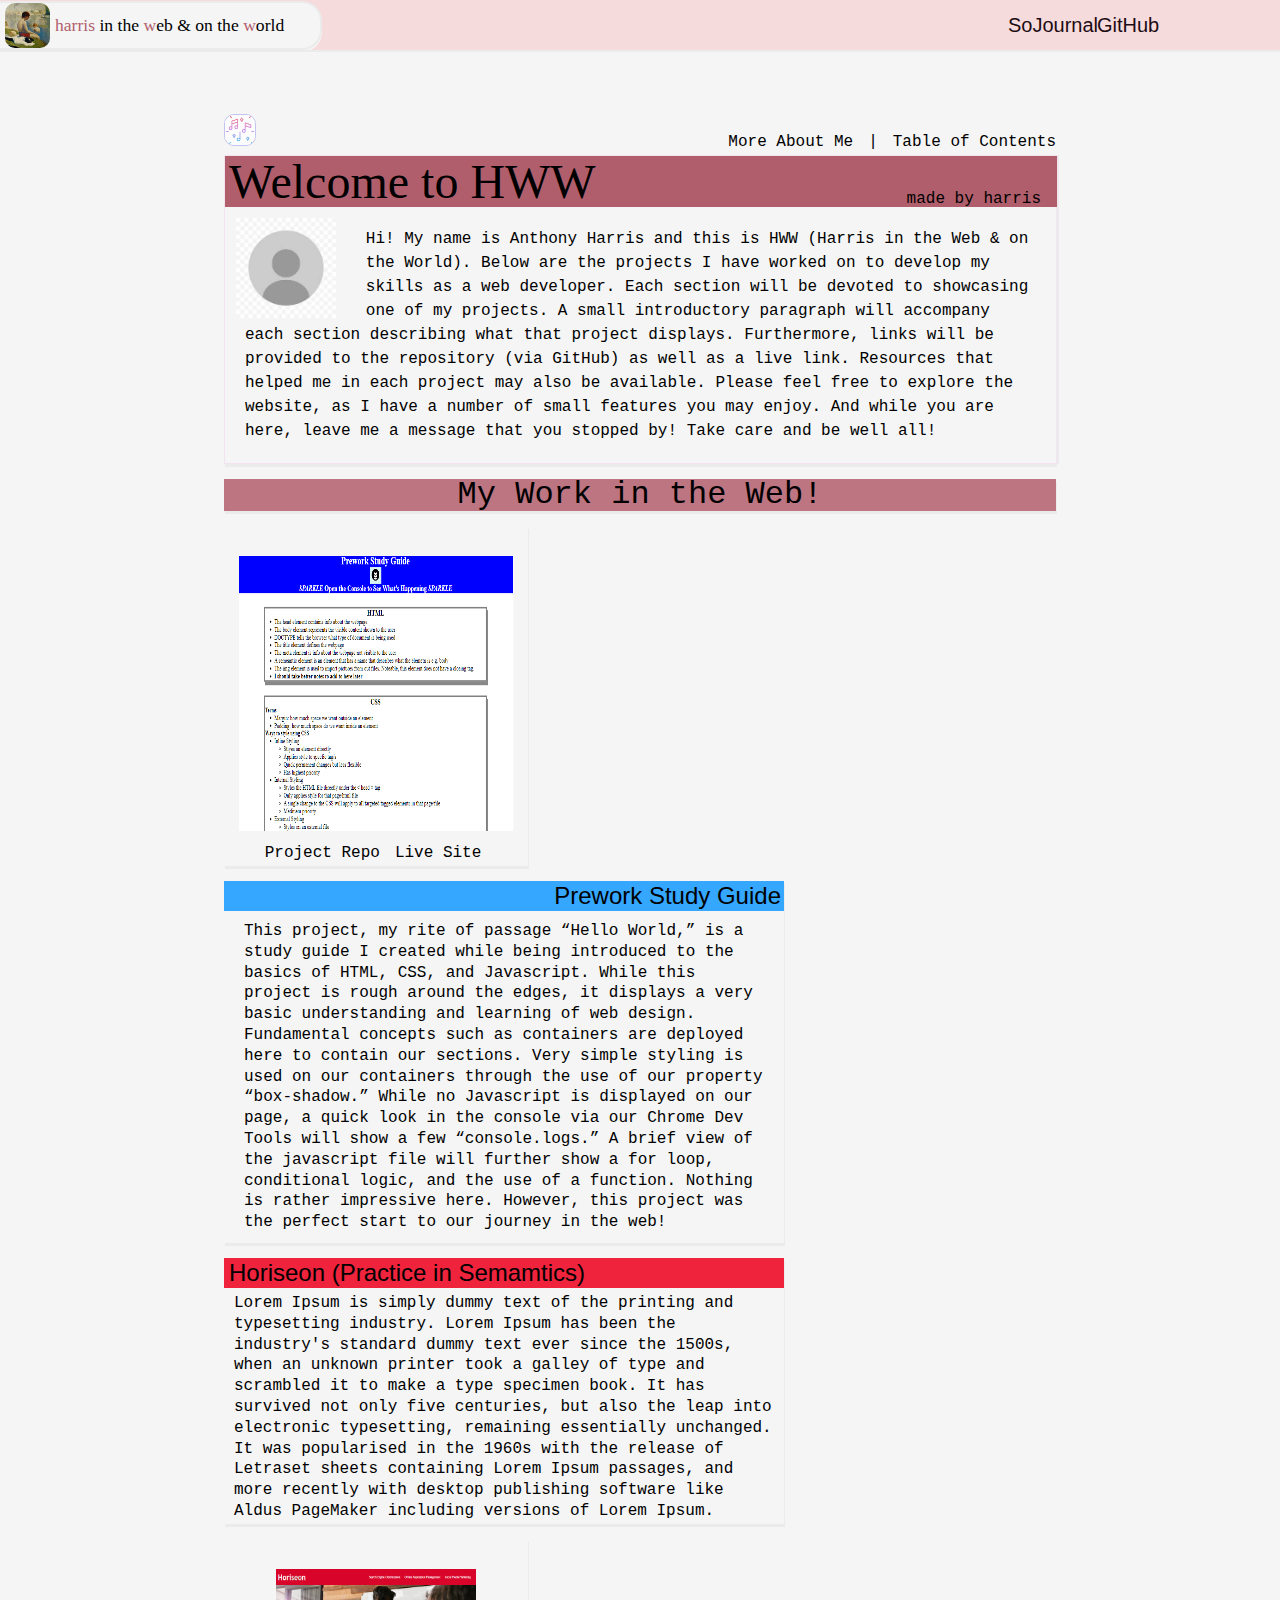
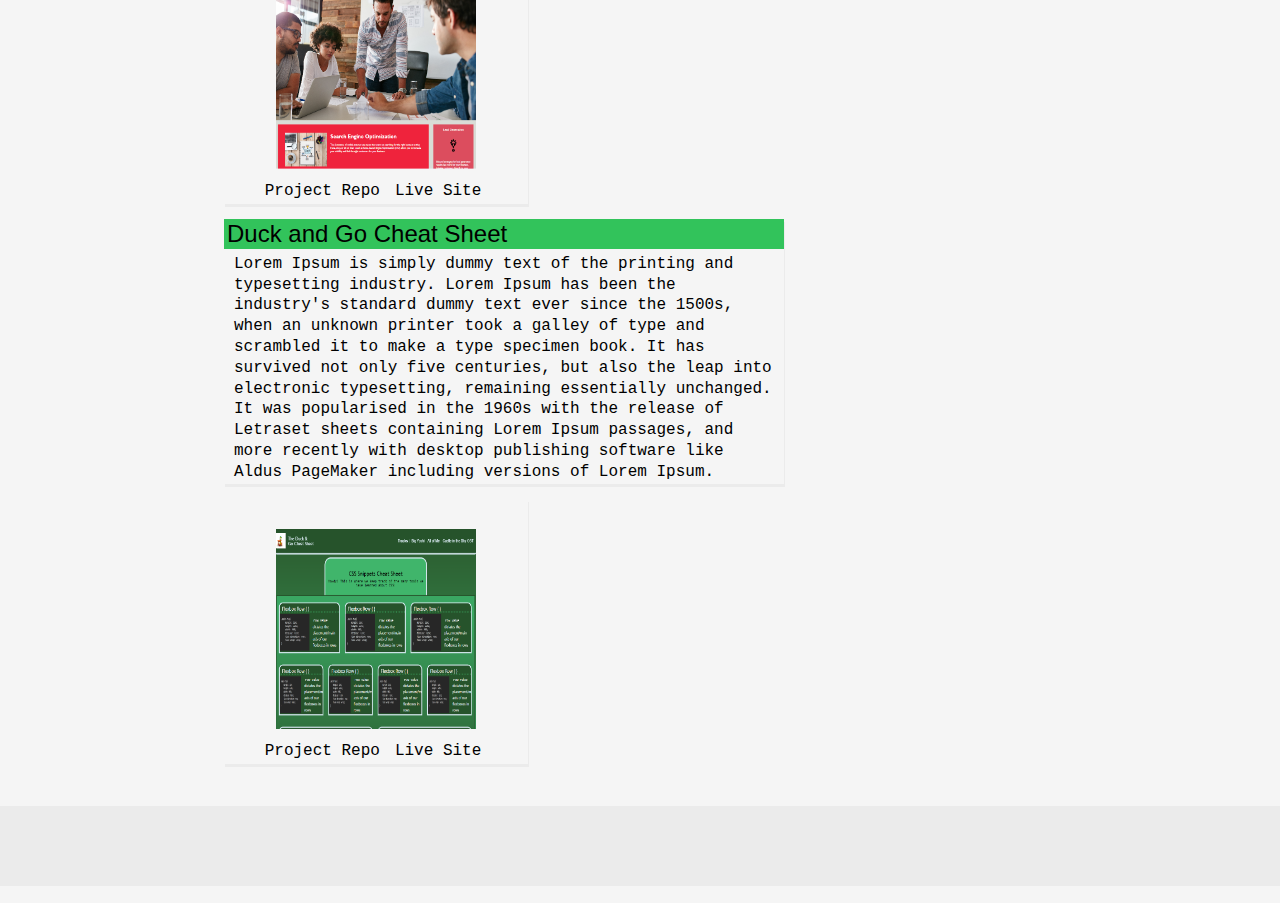
==== commit 6878302e: "adding soJournal" ====
--- a/index.html
+++ b/index.html
@@ -19,7 +19,7 @@
             <nav>
                 <div id="nav-items-tup">
                     <ul id="nav-items">
-                        <li><a href="https://coolors.co/cec2ff-ebebeb-b3b3f1-dcb6d5-d6a1bf-553e4e-d396b4-cf8ba9-b15e6c">LinkedIn</a></li>
+                        <li><a href="https://sojournal-c270538cd7e8.herokuapp.com/">SoJournal</a></li>
                         <li><a href="https://github.com/harristheharris" target="_blank">GitHub</a></li>
                     </ul>
                 </div>
@@ -72,7 +72,7 @@
         <div class="pg-v2-v3-row">
             <div class="pg-v3">
                 <figure>
-                   <a href="https://harristheharris.github.io/prework-study-guide/"><img src="assets/images/a12.png" alt="" width="275px" height="275px"></a> 
+                   <img src="assets/images/a12.png" alt="" width="275px" height="275px">
                 </figure>
                 <figcaption>
                     <a href="https://github.com/harristheharris/prework-study-guide" target="_blank">Project Repo</a>
@@ -107,7 +107,7 @@
 
             <div class="pg-v3-alt1">
                 <figure>
-                   <a href="https://harristheharris.github.io/challenge-one/"><img src="assets/images/horiseon.png" alt="" width="200px" height="200px"></a> 
+                   <img src="assets/images/horiseon.png" alt="" width="200px" height="200px">
                 </figure>
                 <figcaption>
                     <a href="https://github.com/harristheharris/challenge-one" target="_blank">Project Repo</a>
@@ -133,7 +133,7 @@
 
             <div id="pg-v3-alt2">
                 <figure>
-                   <a href="https://harristheharris.github.io/mini-project2/"><img src="assets/images/duckandgo.png " alt="" width="200px" height="200px"></a> 
+                   <img src="assets/images/duckandgo.png " alt="" width="200px" height="200px">
                 </figure>
                 <figcaption>
                     <a href="https://github.com/harristheharris/mini-project2" target="_blank">Project Repo</a>
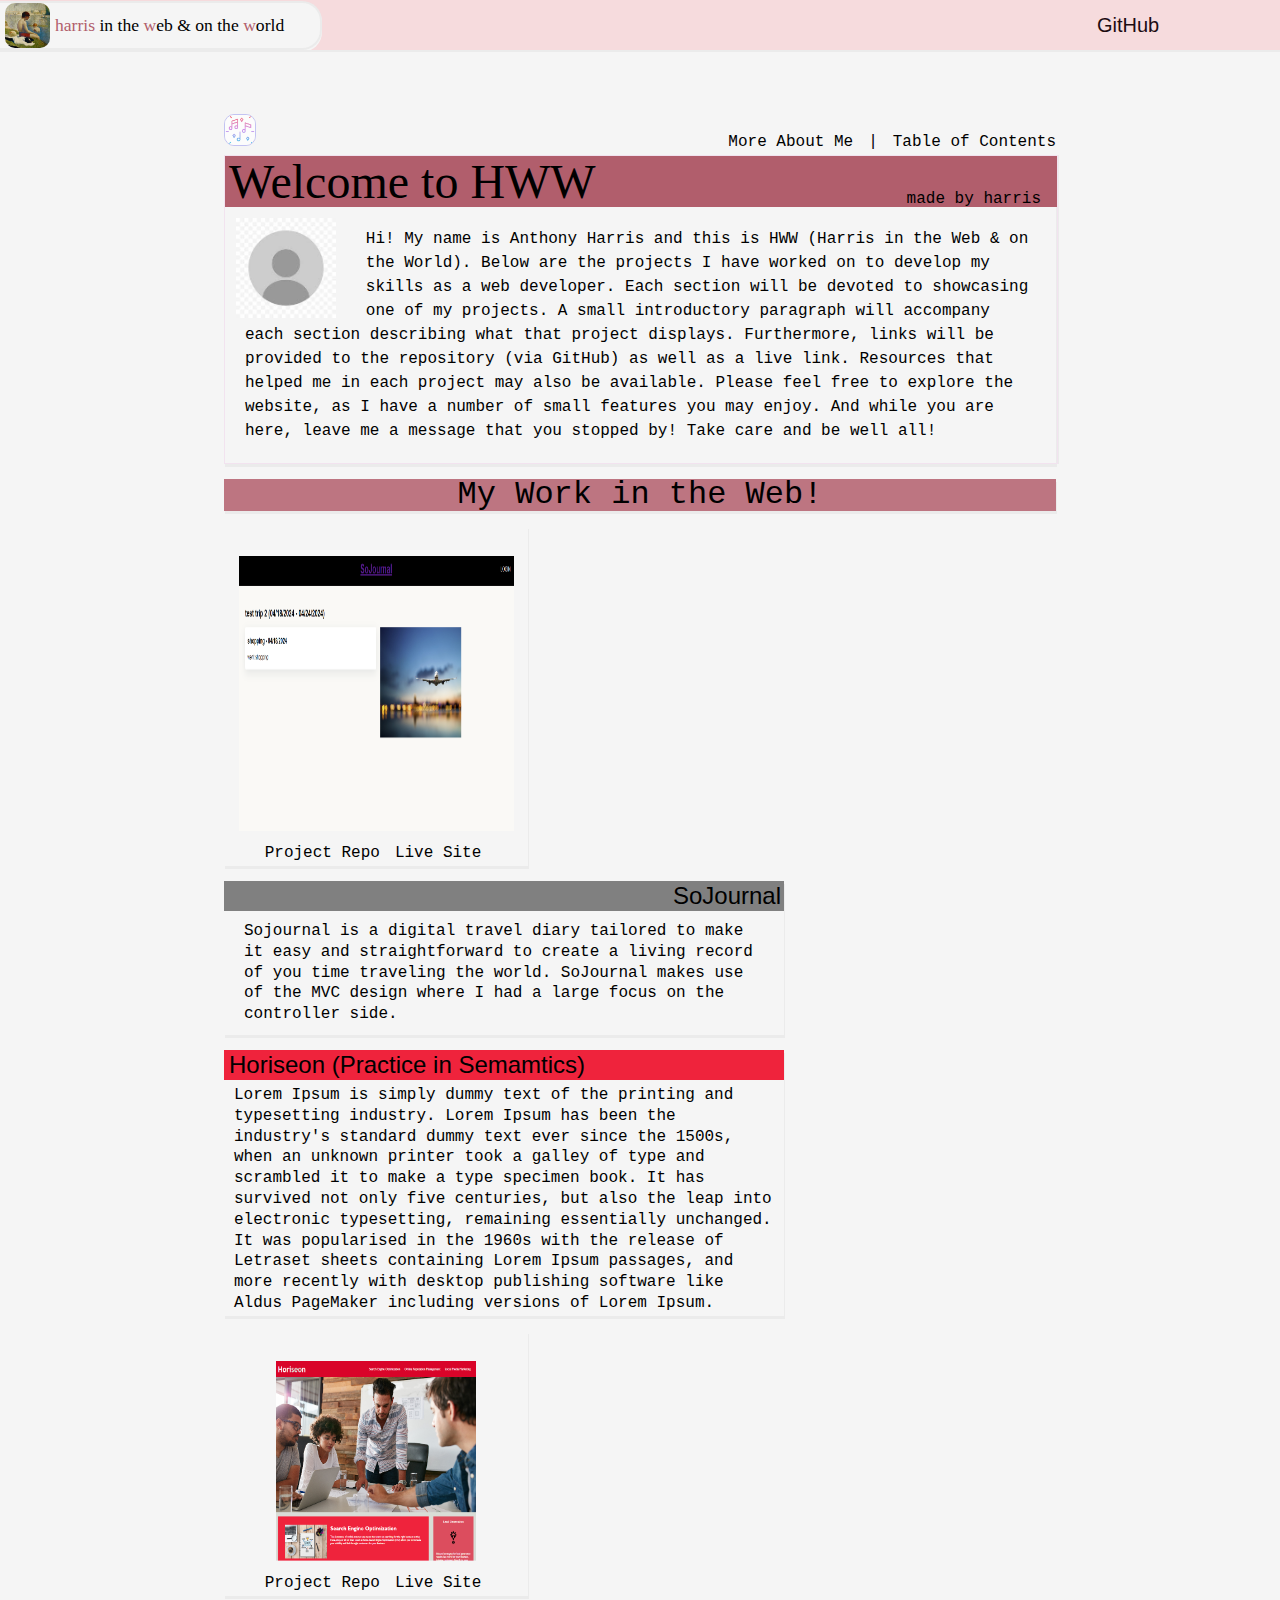
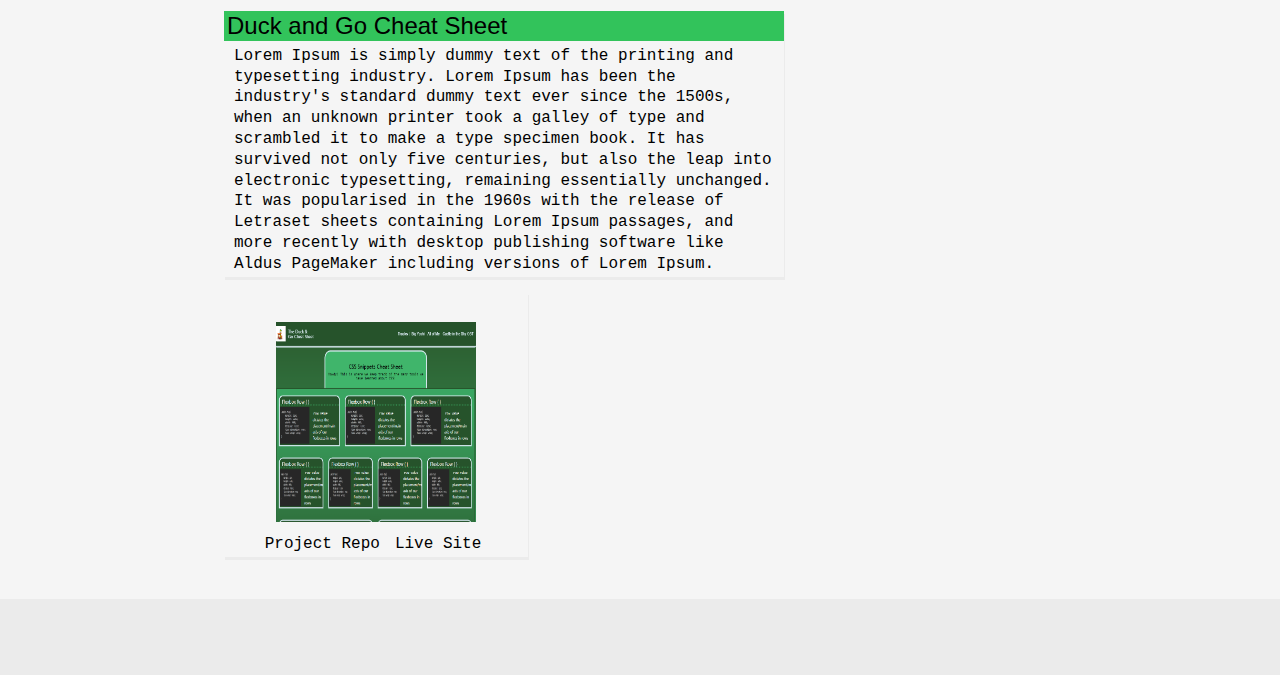
==== commit a42c7eee: "add sojournal" ====
--- a/index.html
+++ b/index.html
@@ -19,7 +19,7 @@
             <nav>
                 <div id="nav-items-tup">
                     <ul id="nav-items">
-                        <li><a href="https://sojournal-c270538cd7e8.herokuapp.com/">SoJournal</a></li>
+                        <li><a href="https://sojournal-c270538cd7e8.herokuapp.com/"></a></li>
                         <li><a href="https://github.com/harristheharris" target="_blank">GitHub</a></li>
                     </ul>
                 </div>
@@ -72,21 +72,21 @@
         <div class="pg-v2-v3-row">
             <div class="pg-v3">
                 <figure>
-                   <img src="assets/images/a12.png" alt="" width="275px" height="275px">
+                   <img src="assets/images/Screenshot 2024-04-29 104805.png" alt="" width="275px" height="275px">
                 </figure>
                 <figcaption>
-                    <a href="https://github.com/harristheharris/prework-study-guide" target="_blank">Project Repo</a>
-                    <a href="https://harristheharris.github.io/prework-study-guide/" target="_blank">Live Site</a>
+                    <a href="https://github.com/harristheharris/soJournal" target="_blank">Project Repo</a>
+                    <a href="https://sojournal-c270538cd7e8.herokuapp.com/" target="_blank">Live Site</a>
                 </figcaption>
             </div>
 
             <div class="pg-v2">
                 <div class="pg-v2-row">
                     <div class="prjct-hdr">
-                        <h3> Prework Study Guide</h3>
+                        <h3>SoJournal</h3>
                     </div>
                     <div class="p-f" >
-                        <p>This project, my rite of passage “Hello World,” is a study guide I created while being introduced to the basics of HTML, CSS, and Javascript. While this project is rough around the edges, it displays a very basic understanding and learning of web design. Fundamental concepts such as containers are deployed here to contain our sections. Very simple styling is used on our containers through the use of our property “box-shadow.” While no Javascript is displayed on our page, a quick look in the console via our Chrome Dev Tools will show a few “console.logs.” A brief view of the javascript file will further show a for loop, conditional logic, and the use of a function. Nothing is rather impressive here. However, this project was the perfect start to our journey in the web!</p>
+                        <p>Sojournal is a digital travel diary tailored to make it easy and straightforward to create a living record of you time traveling the world. SoJournal makes use of the MVC design where I had a large focus on the controller side. </p>
                     </div>
                 </div>       
             </div>
--- a/assets/style.css
+++ b/assets/style.css
@@ -483,8 +483,8 @@
     width: 100%;
     height:auto;
     padding: 3px 0 3px 0;
-    background-color:#35A7FF;
-    background-color:;
+    background-color:grey;
+   
 }
 
 .prjct-hdr h3 {
